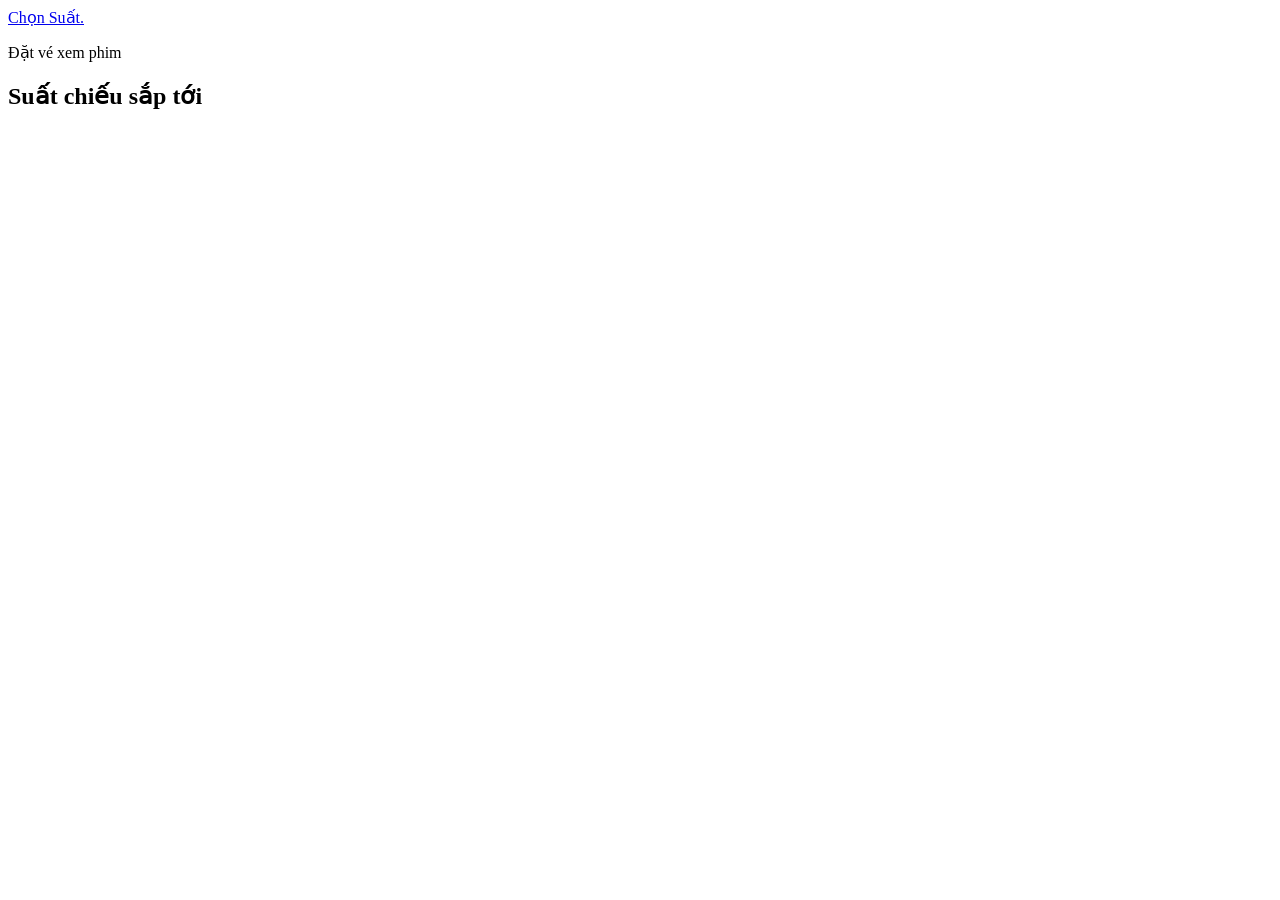
==== cinema/web/index.html @ a497b07a "first commit" ====
<!doctype html>
<html lang="vi">
<head>
    <meta charset="utf-8">
    <meta name="viewport" content="width=device-width, initial-scale=1">
    <title>Chọn Suất · Đặt vé xem phim</title>
    <link rel="stylesheet" href="/assets/style.css">
    <script type="module" src="/assets/app.js"></script>
</head>
<body>
    <header class="top">
        <a class="brand" href="/">Chọn Suất<span>.</span></a>
        <p>Đặt vé xem phim</p>
    </header>
    <main>
        <p id="notice" role="status" hidden></p>
        <section id="catalog">
            <h1>Suất chiếu sắp tới</h1>
            <div id="screenings" class="cards" aria-live="polite"></div>
            <button id="reload-catalog" type="button" hidden>Tải lại</button>
        </section>
        <section id="seating" hidden>
            <button class="back" id="back" type="button">← Tất cả suất chiếu</button>
            <h1 id="movie-title"></h1>
            <p class="muted" id="movie-details"></p>
            <div class="seat-layout">
                <div class="panel">
                    <div class="screen">Màn hình</div>
                    <div id="seats"></div>
                    <div class="legend">
                        <span><i></i> Trống</span><span><i class="premium"></i> Cao cấp</span>
                        <span><i class="selected"></i> Đã chọn</span><span><i class="unavailable"></i> Hết chỗ</span>
                    </div>
                </div>
                <form id="checkout" class="panel">
                    <h2>Ghế của bạn</h2>
                    <p id="selection" aria-live="polite">Chưa chọn ghế</p>
                    <label for="customer">Tên trên vé <small>(tùy chọn)</small></label>
                    <input id="customer" maxlength="80" autocomplete="name">
                    <button class="primary" id="hold" disabled>Giữ ghế và tiếp tục</button>
                </form>
            </div>
        </section>
        <section id="order" hidden>
            <a class="back" href="/">← Tất cả suất chiếu</a>
            <h1 id="order-heading">Thanh toán</h1>
            <div class="seat-layout">
                <div class="panel">
                    <h2 id="order-title">Đơn đặt vé</h2>
                    <p id="order-details"></p>
                    <p><strong id="amount"></strong></p>
                    <p id="timer"></p>
                    <p id="payment-status" aria-live="polite"></p>
                    <button id="reload-order" type="button" hidden>Tải lại đơn</button>
                </div>
                <form id="simulate" class="panel" hidden>
                    <h2>Thanh toán giả lập</h2>
                    <label for="outcome">Kết quả</label>
                    <select id="outcome">
                        <option value="success">Thành công</option>
                        <option value="decline">Bị từ chối</option>
                    </select>
                    <label for="delay">Độ trễ phản hồi (giây)</label>
                    <input type="number" id="delay" min="0" max="120" value="0" required>
                    <button class="primary" id="pay">Chạy thanh toán</button>
                </form>
            </div>
            <div id="tickets" class="cards"></div>
        </section>
    </main>
</body>
</html>
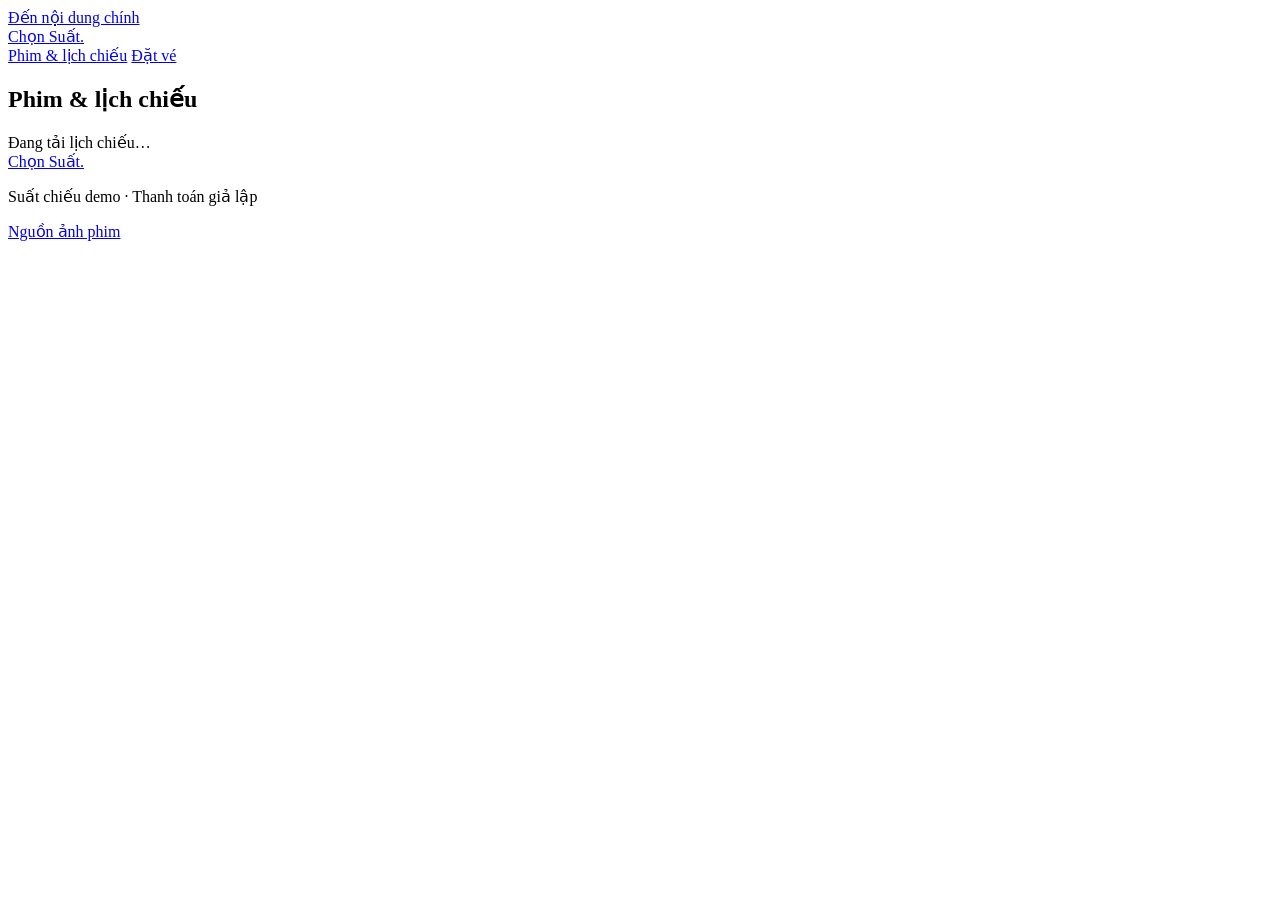
==== commit b38c3022: "Improve app workflows and interface" ====
--- a/cinema/web/index.html
+++ b/cinema/web/index.html
@@ -3,70 +3,179 @@
 <head>
     <meta charset="utf-8">
     <meta name="viewport" content="width=device-width, initial-scale=1">
+    <meta name="theme-color" content="#f7f4ee">
     <title>Chọn Suất · Đặt vé xem phim</title>
     <link rel="stylesheet" href="/assets/style.css">
     <script type="module" src="/assets/app.js"></script>
 </head>
 <body>
-    <header class="top">
-        <a class="brand" href="/">Chọn Suất<span>.</span></a>
-        <p>Đặt vé xem phim</p>
+    <a class="skip" href="#main">Đến nội dung chính</a>
+    <header class="site-header">
+        <div class="wrap header-inner">
+            <a class="brand" href="/">
+                <span class="brand-mark" aria-hidden="true"></span>
+                <span>Chọn Suất<span class="brand-dot">.</span></span>
+            </a>
+            <nav id="home-nav" aria-label="Điều hướng chính">
+                <a class="nav-link" href="#lich-chieu">Phim &amp; lịch chiếu</a>
+                <a class="button primary" href="#dat-ve">Đặt vé <span class="arrow" aria-hidden="true"></span></a>
+            </nav>
+            <a id="flow-nav" class="nav-link" href="/" hidden>Về lịch chiếu</a>
+        </div>
     </header>
-    <main>
-        <p id="notice" role="status" hidden></p>
-        <section id="catalog">
-            <h1>Suất chiếu sắp tới</h1>
-            <div id="screenings" class="cards" aria-live="polite"></div>
-            <button id="reload-catalog" type="button" hidden>Tải lại</button>
-        </section>
-        <section id="seating" hidden>
-            <button class="back" id="back" type="button">← Tất cả suất chiếu</button>
-            <h1 id="movie-title"></h1>
-            <p class="muted" id="movie-details"></p>
-            <div class="seat-layout">
-                <div class="panel">
-                    <div class="screen">Màn hình</div>
-                    <div id="seats"></div>
-                    <div class="legend">
-                        <span><i></i> Trống</span><span><i class="premium"></i> Cao cấp</span>
-                        <span><i class="selected"></i> Đã chọn</span><span><i class="unavailable"></i> Hết chỗ</span>
+
+    <main id="main" tabindex="-1">
+        <section id="catalog" aria-label="Phim và lịch chiếu">
+            <section class="hero" id="featured" aria-labelledby="featured-title" hidden>
+                <div id="featured-visual" aria-hidden="true"></div>
+                <div class="wrap hero-inner">
+                    <div class="hero-copy" id="featured-copy" aria-live="polite">
+                        <h1 id="featured-title"></h1>
+                        <p class="hero-meta" id="featured-meta"></p>
+                        <p class="hero-synopsis" id="featured-synopsis"></p>
+                        <button class="button primary" id="featured-book" type="button">Chọn suất chiếu <span class="arrow" aria-hidden="true"></span></button>
+                    </div>
+                    <div id="featured-controls" class="hero-controls" aria-label="Đổi phim nổi bật" hidden>
+                        <button id="previous-film" class="icon-button" type="button" aria-label="Phim trước"><span class="arrow left" aria-hidden="true"></span></button>
+                        <span id="featured-position" class="hero-position" aria-hidden="true"></span>
+                        <button id="next-film" class="icon-button" type="button" aria-label="Phim tiếp theo"><span class="arrow" aria-hidden="true"></span></button>
                     </div>
                 </div>
-                <form id="checkout" class="panel">
-                    <h2>Ghế của bạn</h2>
-                    <p id="selection" aria-live="polite">Chưa chọn ghế</p>
-                    <label for="customer">Tên trên vé <small>(tùy chọn)</small></label>
-                    <input id="customer" maxlength="80" autocomplete="name">
-                    <button class="primary" id="hold" disabled>Giữ ghế và tiếp tục</button>
+            </section>
+
+            <div class="wrap catalog-body">
+                <form id="dat-ve" class="quick-book" aria-labelledby="quick-title" hidden>
+                    <h2 id="quick-title"><span class="brand-mark quick-mark" aria-hidden="true"></span>Đặt vé nhanh</h2>
+                    <div class="field">
+                        <label for="quick-film">Phim</label>
+                        <select id="quick-film" required></select>
+                    </div>
+                    <div class="field">
+                        <label for="quick-screening">Suất chiếu</label>
+                        <select id="quick-screening" required></select>
+                    </div>
+                    <button class="button primary" type="submit">Chọn ghế <span class="arrow" aria-hidden="true"></span></button>
                 </form>
+
+                <section id="lich-chieu" class="schedule" aria-labelledby="schedule-title" tabindex="-1">
+                    <div class="section-heading">
+                        <h2 id="schedule-title">Phim &amp; lịch chiếu</h2>
+                        <div class="schedule-tools">
+                            <p id="movie-count" hidden></p>
+                            <div class="schedule-filters" id="schedule-filters" hidden>
+                                <div class="schedule-filter">
+                                    <label for="movie-search">Tìm phim</label>
+                                    <input id="movie-search" type="search" placeholder="Nhập tên phim">
+                                </div>
+                                <div class="schedule-filter" id="date-filter">
+                                    <label for="schedule-date">Ngày chiếu</label>
+                                    <select id="schedule-date"></select>
+                                </div>
+                            </div>
+                        </div>
+                    </div>
+                    <div class="catalog-status" id="catalog-state" role="status">Đang tải lịch chiếu…</div>
+                    <button class="button secondary" id="reload-catalog" type="button" hidden>Tải lại lịch chiếu</button>
+                    <div id="screenings" class="movie-grid"></div>
+                </section>
             </div>
         </section>
-        <section id="order" hidden>
-            <a class="back" href="/">← Tất cả suất chiếu</a>
-            <h1 id="order-heading">Thanh toán</h1>
-            <div class="seat-layout">
-                <div class="panel">
-                    <h2 id="order-title">Đơn đặt vé</h2>
-                    <p id="order-details"></p>
-                    <p><strong id="amount"></strong></p>
-                    <p id="timer"></p>
-                    <p id="payment-status" aria-live="polite"></p>
-                    <button id="reload-order" type="button" hidden>Tải lại đơn</button>
+
+        <div id="booking-flow" class="wrap flow" hidden>
+            <ol class="steps" aria-label="Tiến độ đặt vé">
+                <li id="step-seats"><span>1</span> Chọn ghế</li>
+                <li id="step-payment"><span>2</span> Thanh toán</li>
+                <li id="step-tickets"><span>3</span> Nhận vé</li>
+            </ol>
+            <p id="notice" class="notice" role="status" hidden></p>
+
+            <section id="seating" hidden>
+                <div class="flow-heading">
+                    <button class="back" id="back" type="button"><span class="arrow left" aria-hidden="true"></span> Tất cả suất chiếu</button>
+                    <h1 id="movie-title" tabindex="-1"></h1>
+                    <p id="movie-details" class="muted"></p>
                 </div>
-                <form id="simulate" class="panel" hidden>
-                    <h2>Thanh toán giả lập</h2>
-                    <label for="outcome">Kết quả</label>
-                    <select id="outcome">
-                        <option value="success">Thành công</option>
-                        <option value="decline">Bị từ chối</option>
-                    </select>
-                    <label for="delay">Độ trễ phản hồi (giây)</label>
-                    <input type="number" id="delay" min="0" max="120" value="0" required>
-                    <button class="primary" id="pay">Chạy thanh toán</button>
-                </form>
+                <div class="flow-grid">
+                    <div class="seat-panel">
+                        <div class="map-heading"><h2>Sơ đồ chỗ ngồi</h2><p id="seat-availability"></p></div>
+                        <div class="screen"><span>Màn hình</span></div>
+                        <div class="map-scroll">
+                            <div id="seats" aria-label="Ghế trong phòng chiếu"></div>
+                        </div>
+                        <button id="reload-seats" type="button" class="button map-retry" hidden>Tải lại sơ đồ</button>
+                        <ul class="legend" aria-label="Chú thích sơ đồ ghế">
+                            <li><i aria-hidden="true"></i> Ghế trống</li>
+                            <li><i class="premium" aria-hidden="true"></i> Ghế cao cấp</li>
+                            <li><i class="selected" aria-hidden="true"></i> Đã chọn</li>
+                            <li><i class="unavailable" aria-hidden="true"></i> Hết chỗ</li>
+                        </ul>
+                    </div>
+                    <form id="checkout" class="panel">
+                        <h2>Ghế của bạn</h2>
+                        <div id="selection" class="selection" aria-live="polite">Chưa chọn ghế</div>
+                        <div class="field">
+                            <label for="customer">Tên trên vé <small>(tùy chọn)</small></label>
+                            <input id="customer" maxlength="80" autocomplete="name" placeholder="Nhập họ và tên">
+                        </div>
+                        <p class="panel-note">Bạn có thể giữ tối đa 8 ghế trong một đơn.</p>
+                        <button class="button primary panel-action" id="hold" type="submit" disabled>Giữ ghế và tiếp tục</button>
+                    </form>
+                </div>
+            </section>
+
+            <section id="order" hidden>
+                <div class="flow-heading">
+                    <a class="back" href="/#lich-chieu"><span class="arrow left" aria-hidden="true"></span> Tất cả suất chiếu</a>
+                    <h1 id="order-heading" tabindex="-1">Thanh toán</h1>
+                    <p id="order-intro" class="muted">Đang tải thông tin đơn đặt vé…</p>
+                </div>
+                <div id="order-tools" class="flow-grid">
+                    <article class="panel" id="order-summary" hidden>
+                        <h2 id="order-title"></h2>
+                        <p id="order-details" class="muted"></p>
+                        <dl class="order-facts">
+                            <div><dt>Ghế</dt><dd id="order-seats"></dd></div>
+                            <div><dt>Tổng tiền</dt><dd id="amount" class="amount"></dd></div>
+                        </dl>
+                        <p id="timer" class="timer" hidden></p>
+                        <p id="payment-status" class="payment-status" role="status" hidden></p>
+                    </article>
+                    <form id="simulate" class="panel" hidden>
+                        <h2>Thanh toán giả lập</h2>
+                        <p class="panel-note payment-note">Chọn kết quả mô phỏng cho đơn này.</p>
+                        <div class="field">
+                            <label for="outcome">Kết quả giao dịch</label>
+                            <select id="outcome">
+                                <option value="success">Thành công</option>
+                                <option value="decline">Bị từ chối</option>
+                            </select>
+                        </div>
+                        <div class="field">
+                            <label for="delay">Độ trễ phản hồi (giây)</label>
+                            <input type="number" id="delay" min="0" max="120" value="0" required>
+                        </div>
+                        <button class="button primary panel-action" id="pay" type="submit">Chạy thanh toán</button>
+                    </form>
+                </div>
+                <button class="button secondary" id="reload-order" type="button" hidden>Tải lại đơn</button>
+                <a class="button primary" id="retry-booking" href="/#lich-chieu" hidden>Chọn suất khác</a>
+                <div id="tickets" class="ticket-grid"></div>
+                <a class="button secondary ticket-return" id="ticket-return" href="/#lich-chieu" hidden>Trở lại lịch chiếu <span class="arrow" aria-hidden="true"></span></a>
+            </section>
+        </div>
+    </main>
+
+    <footer class="site-footer">
+        <div class="wrap footer-inner">
+            <a class="brand" href="/">
+                <span class="brand-mark" aria-hidden="true"></span>
+                <span>Chọn Suất<span class="brand-dot">.</span></span>
+            </a>
+            <div class="footer-links">
+                <p>Suất chiếu demo · Thanh toán giả lập</p>
+                <a href="/assets/films/credits.html">Nguồn ảnh phim</a>
             </div>
-            <div id="tickets" class="cards"></div>
-        </section>
-    </main>
+        </div>
+    </footer>
 </body>
 </html>
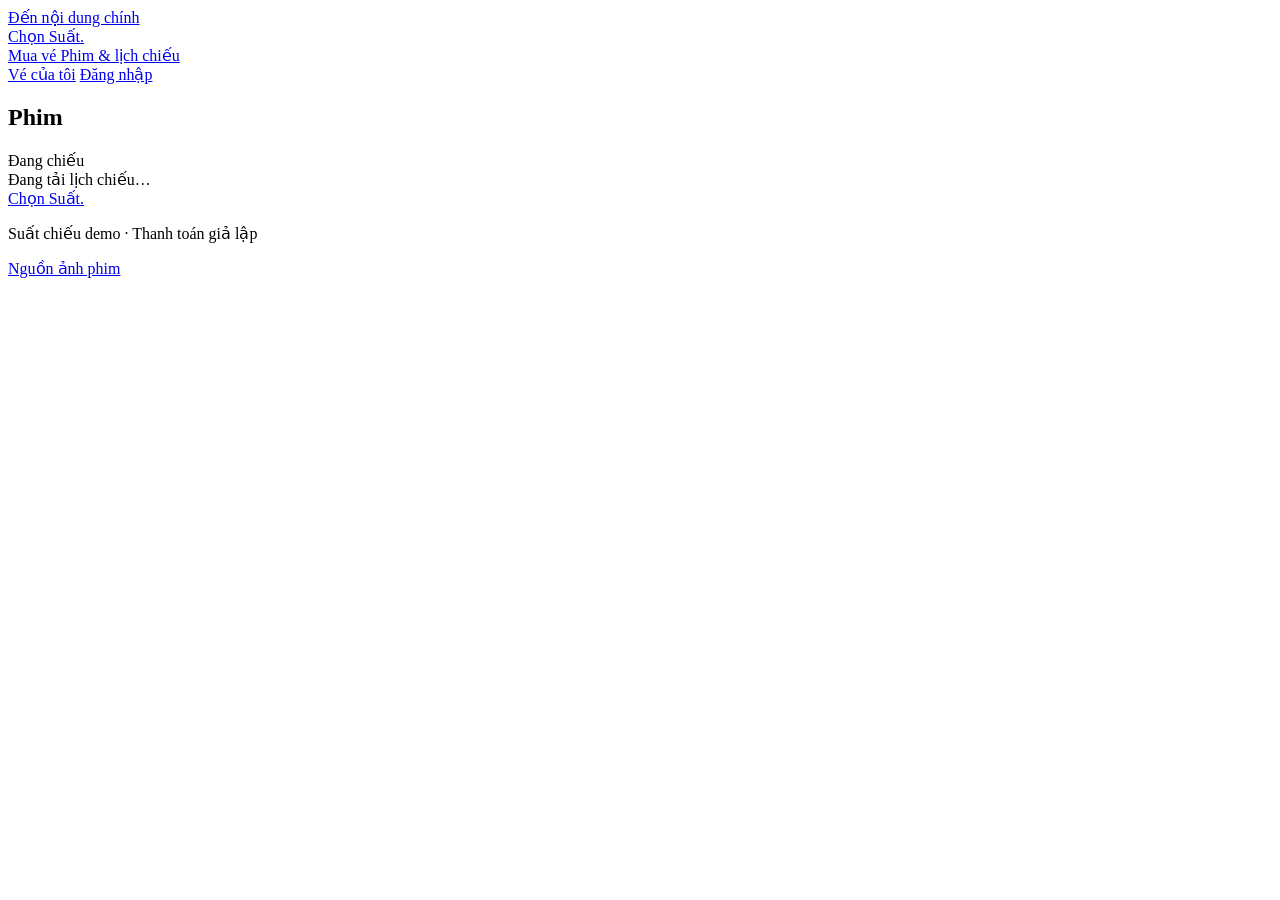
==== commit 6945404e: "Add interactive features and improve application workflows" ====
--- a/cinema/web/index.html
+++ b/cinema/web/index.html
@@ -3,10 +3,10 @@
 <head>
     <meta charset="utf-8">
     <meta name="viewport" content="width=device-width, initial-scale=1">
-    <meta name="theme-color" content="#f7f4ee">
+    <meta name="theme-color" content="#ffffff">
     <title>Chọn Suất · Đặt vé xem phim</title>
-    <link rel="stylesheet" href="/assets/style.css">
-    <script type="module" src="/assets/app.js"></script>
+    <link rel="stylesheet" href="/assets/style.css?v=3">
+    <script type="module" src="/assets/app.js?v=3"></script>
 </head>
 <body>
     <a class="skip" href="#main">Đến nội dung chính</a>
@@ -16,52 +16,73 @@
                 <span class="brand-mark" aria-hidden="true"></span>
                 <span>Chọn Suất<span class="brand-dot">.</span></span>
             </a>
-            <nav id="home-nav" aria-label="Điều hướng chính">
-                <a class="nav-link" href="#lich-chieu">Phim &amp; lịch chiếu</a>
-                <a class="button primary" href="#dat-ve">Đặt vé <span class="arrow" aria-hidden="true"></span></a>
+            <div class="header-actions">
+                <a id="quick-book-link" class="button primary" href="#dat-ve">Mua vé <span class="arrow" aria-hidden="true"></span></a>
+                <a id="schedule-link" class="nav-link" href="/#lich-chieu">Phim &amp; lịch chiếu</a>
+            </div>
+            <nav class="site-nav" aria-label="Tài khoản và vé">
+                <a id="ticket-history-link" class="nav-link" href="/?view=tickets">Vé của tôi</a>
+                <a id="account-link" class="nav-link" href="/?view=account">Đăng nhập</a>
             </nav>
-            <a id="flow-nav" class="nav-link" href="/" hidden>Về lịch chiếu</a>
         </div>
     </header>
 
     <main id="main" tabindex="-1">
         <section id="catalog" aria-label="Phim và lịch chiếu">
             <section class="hero" id="featured" aria-labelledby="featured-title" hidden>
-                <div id="featured-visual" aria-hidden="true"></div>
-                <div class="wrap hero-inner">
+                <div id="previous-preview" class="hero-preview previous" aria-hidden="true" hidden></div>
+                <div id="next-preview" class="hero-preview next" aria-hidden="true" hidden></div>
+                <div class="hero-inner">
+                    <div id="featured-visual" aria-hidden="true"></div>
                     <div class="hero-copy" id="featured-copy" aria-live="polite">
                         <h1 id="featured-title"></h1>
                         <p class="hero-meta" id="featured-meta"></p>
-                        <p class="hero-synopsis" id="featured-synopsis"></p>
-                        <button class="button primary" id="featured-book" type="button">Chọn suất chiếu <span class="arrow" aria-hidden="true"></span></button>
-                    </div>
-                    <div id="featured-controls" class="hero-controls" aria-label="Đổi phim nổi bật" hidden>
-                        <button id="previous-film" class="icon-button" type="button" aria-label="Phim trước"><span class="arrow left" aria-hidden="true"></span></button>
-                        <span id="featured-position" class="hero-position" aria-hidden="true"></span>
-                        <button id="next-film" class="icon-button" type="button" aria-label="Phim tiếp theo"><span class="arrow" aria-hidden="true"></span></button>
-                    </div>
+                        <button class="button hero-book" id="featured-book" type="button">Xem suất chiếu <span class="arrow" aria-hidden="true"></span></button>
+                    </div>
+                    <div id="featured-pagination" class="hero-pagination" hidden>
+                        <div id="featured-dots" class="hero-dots" role="group" aria-label="Chọn banner phim"></div>
+                        <button id="featured-motion" class="hero-motion" type="button">Tạm dừng</button>
+                    </div>
+                </div>
+                <div id="featured-controls" class="hero-controls" role="group" aria-label="Đổi phim nổi bật" hidden>
+                    <button id="previous-film" class="icon-button" type="button" aria-label="Phim trước"><span class="arrow left" aria-hidden="true"></span></button>
+                    <button id="next-film" class="icon-button" type="button" aria-label="Phim tiếp theo"><span class="arrow" aria-hidden="true"></span></button>
                 </div>
             </section>
 
             <div class="wrap catalog-body">
-                <form id="dat-ve" class="quick-book" aria-labelledby="quick-title" hidden>
-                    <h2 id="quick-title"><span class="brand-mark quick-mark" aria-hidden="true"></span>Đặt vé nhanh</h2>
-                    <div class="field">
-                        <label for="quick-film">Phim</label>
+                <form id="dat-ve" class="quick-book" aria-label="Mua vé nhanh" hidden>
+                    <div class="quick-field">
+                        <span class="quick-number" aria-hidden="true">1</span>
+                        <label class="visually-hidden" for="quick-film">Chọn phim</label>
                         <select id="quick-film" required></select>
                     </div>
-                    <div class="field">
-                        <label for="quick-screening">Suất chiếu</label>
-                        <select id="quick-screening" required></select>
-                    </div>
-                    <button class="button primary" type="submit">Chọn ghế <span class="arrow" aria-hidden="true"></span></button>
+                    <div class="quick-field">
+                        <span class="quick-number" aria-hidden="true">2</span>
+                        <label class="visually-hidden" for="quick-room">Chọn phòng</label>
+                        <select id="quick-room" required disabled></select>
+                    </div>
+                    <div class="quick-field">
+                        <span class="quick-number" aria-hidden="true">3</span>
+                        <label class="visually-hidden" for="quick-date">Chọn ngày</label>
+                        <select id="quick-date" required disabled></select>
+                    </div>
+                    <div class="quick-field">
+                        <span class="quick-number" aria-hidden="true">4</span>
+                        <label class="visually-hidden" for="quick-screening">Chọn suất</label>
+                        <select id="quick-screening" required disabled></select>
+                    </div>
+                    <button id="quick-submit" class="button primary" type="submit" disabled>Chọn ghế <span class="arrow" aria-hidden="true"></span></button>
                 </form>
 
                 <section id="lich-chieu" class="schedule" aria-labelledby="schedule-title" tabindex="-1">
                     <div class="section-heading">
-                        <h2 id="schedule-title">Phim &amp; lịch chiếu</h2>
+                        <div class="schedule-heading">
+                            <h2 id="schedule-title">Phim</h2>
+                            <span class="schedule-active">Đang chiếu</span>
+                            <p id="movie-count" hidden></p>
+                        </div>
                         <div class="schedule-tools">
-                            <p id="movie-count" hidden></p>
                             <div class="schedule-filters" id="schedule-filters" hidden>
                                 <div class="schedule-filter">
                                     <label for="movie-search">Tìm phim</label>
@@ -81,19 +102,86 @@
             </div>
         </section>
 
+        <section id="my-tickets" class="wrap flow" aria-labelledby="my-tickets-title" hidden>
+            <div class="flow-heading">
+                <h1 id="my-tickets-title">Vé của tôi</h1>
+                <p class="muted">Mở lại đơn đã đặt hoặc tra cứu bằng mã đơn hay mã vé.</p>
+            </div>
+            <section id="lookup-result" class="lookup-result" aria-labelledby="lookup-result-title" tabindex="-1" hidden>
+                <h2 id="lookup-result-title">Vé điện tử</h2>
+                <div id="lookup-ticket" class="ticket-grid"></div>
+                <p class="lookup-reference">Mã vé <code id="lookup-ticket-code"></code></p>
+            </section>
+            <div class="flow-grid">
+                <section class="saved-orders" aria-labelledby="saved-orders-title">
+                    <h2 id="saved-orders-title">Đơn đã lưu</h2>
+                    <p id="saved-orders-scope" class="muted panel-note" hidden></p>
+                    <a id="history-sign-in" href="/?view=account" class="account-shortcut" hidden>Đăng nhập để lưu các đơn mới vào tài khoản</a>
+                    <p id="saved-orders-empty" class="history-empty" hidden>Chưa có đơn nào được lưu.</p>
+                    <ul id="saved-orders-list" class="history-list"></ul>
+                    <p id="history-status" class="panel-note" role="status" hidden></p>
+                    <button id="reload-history" class="button secondary" type="button" hidden>Tải lại danh sách</button>
+                </section>
+                <form id="ticket-lookup" class="panel" action="/" method="get" aria-labelledby="lookup-title">
+                    <h2 id="lookup-title">Tra cứu bằng mã</h2>
+                    <input type="hidden" name="view" value="tickets">
+                    <div class="field">
+                        <label for="lookup-code">Mã đơn hoặc mã vé</label>
+                        <input id="lookup-code" name="code" type="text" required maxlength="80"
+                            autocomplete="off" spellcheck="false" placeholder="Dán mã tại đây">
+                    </div>
+                    <button id="lookup-submit" class="button primary panel-action" type="submit">Tra cứu</button>
+                    <p id="lookup-status" class="payment-status" role="status" hidden></p>
+                </form>
+            </div>
+        </section>
+
+        <section id="account" class="wrap flow account-page" aria-labelledby="account-title" hidden>
+            <div class="flow-heading">
+                <h1 id="account-title">Tài khoản</h1>
+                <p class="muted">Đăng nhập để xem lại vé trên các thiết bị của bạn.</p>
+            </div>
+            <p id="account-status" class="panel-note" role="status">Đang tải thông tin tài khoản…</p>
+            <button id="reload-account" class="button secondary" type="button" hidden>Thử lại</button>
+            <form id="sign-in" class="panel" method="post" action="/api/auth/login" aria-labelledby="auth-form-title" hidden>
+                <h2 id="auth-form-title">Đăng nhập</h2>
+                <div class="field">
+                    <label for="username">Tên đăng nhập</label>
+                    <input id="username" name="username" type="text" required minlength="3" maxlength="32"
+                        autocomplete="username" autocapitalize="none" spellcheck="false">
+                    <p id="username-help" class="panel-note" hidden>Dùng 3–32 ký tự gồm chữ không dấu, số, dấu chấm, gạch dưới hoặc gạch ngang.</p>
+                </div>
+                <div class="field">
+                    <label for="password">Mật khẩu</label>
+                    <input id="password" name="password" type="password" required maxlength="128" autocomplete="current-password">
+                    <p id="password-help" class="panel-note" hidden>Dùng ít nhất 15 ký tự. Bạn có thể dùng một cụm từ dễ nhớ.</p>
+                </div>
+                <button id="auth-submit" class="button primary panel-action" type="submit">Đăng nhập</button>
+                <p id="auth-status" class="payment-status" role="status" hidden></p>
+                <a id="auth-mode-link" href="/?view=account&amp;mode=register">Tạo tài khoản</a>
+            </form>
+            <div id="account-profile" class="panel" hidden>
+                <h2 id="account-username"></h2>
+                <div class="account-actions">
+                    <a class="button primary" href="/?view=tickets">Xem Vé của tôi</a>
+                    <button id="sign-out" class="button secondary" type="button">Đăng xuất</button>
+                </div>
+                <p id="logout-status" class="payment-status" role="status" hidden></p>
+            </div>
+        </section>
+
         <div id="booking-flow" class="wrap flow" hidden>
-            <ol class="steps" aria-label="Tiến độ đặt vé">
-                <li id="step-seats"><span>1</span> Chọn ghế</li>
-                <li id="step-payment"><span>2</span> Thanh toán</li>
-                <li id="step-tickets"><span>3</span> Nhận vé</li>
+            <ol class="steps" role="list" aria-label="Tiến độ đặt vé">
+                <li id="step-seats">Chọn ghế</li>
+                <li id="step-payment">Thanh toán</li>
+                <li id="step-tickets">Nhận vé</li>
             </ol>
             <p id="notice" class="notice" role="status" hidden></p>
 
             <section id="seating" hidden>
                 <div class="flow-heading">
                     <button class="back" id="back" type="button"><span class="arrow left" aria-hidden="true"></span> Tất cả suất chiếu</button>
-                    <h1 id="movie-title" tabindex="-1"></h1>
-                    <p id="movie-details" class="muted"></p>
+                    <h1 id="seating-heading" tabindex="-1">Chọn ghế</h1>
                 </div>
                 <div class="flow-grid">
                     <div class="seat-panel">
@@ -110,9 +198,18 @@
                             <li><i class="unavailable" aria-hidden="true"></i> Hết chỗ</li>
                         </ul>
                     </div>
-                    <form id="checkout" class="panel">
-                        <h2>Ghế của bạn</h2>
-                        <div id="selection" class="selection" aria-live="polite">Chưa chọn ghế</div>
+                    <form id="checkout" class="panel booking-summary" aria-labelledby="movie-title">
+                        <div class="booking-film">
+                            <div id="seating-poster" class="booking-poster" aria-hidden="true" hidden></div>
+                            <div>
+                                <h2 id="movie-title"></h2>
+                                <p id="movie-details" class="muted"></p>
+                            </div>
+                        </div>
+                        <div class="selection-summary">
+                            <h3>Ghế đã chọn</h3>
+                            <div id="selection" class="selection" aria-live="polite">Chưa chọn ghế</div>
+                        </div>
                         <div class="field">
                             <label for="customer">Tên trên vé <small>(tùy chọn)</small></label>
                             <input id="customer" maxlength="80" autocomplete="name" placeholder="Nhập họ và tên">
@@ -129,10 +226,15 @@
                     <h1 id="order-heading" tabindex="-1">Thanh toán</h1>
                     <p id="order-intro" class="muted">Đang tải thông tin đơn đặt vé…</p>
                 </div>
-                <div id="order-tools" class="flow-grid">
-                    <article class="panel" id="order-summary" hidden>
-                        <h2 id="order-title"></h2>
-                        <p id="order-details" class="muted"></p>
+                <div id="order-tools" class="flow-grid payment-grid">
+                    <article class="panel booking-summary" id="order-summary" aria-labelledby="order-title" hidden>
+                        <div class="booking-film">
+                            <div id="order-poster" class="booking-poster" aria-hidden="true" hidden></div>
+                            <div>
+                                <h2 id="order-title"></h2>
+                                <p id="order-details" class="muted"></p>
+                            </div>
+                        </div>
                         <dl class="order-facts">
                             <div><dt>Ghế</dt><dd id="order-seats"></dd></div>
                             <div><dt>Tổng tiền</dt><dd id="amount" class="amount"></dd></div>
@@ -140,9 +242,8 @@
                         <p id="timer" class="timer" hidden></p>
                         <p id="payment-status" class="payment-status" role="status" hidden></p>
                     </article>
-                    <form id="simulate" class="panel" hidden>
-                        <h2>Thanh toán giả lập</h2>
-                        <p class="panel-note payment-note">Chọn kết quả mô phỏng cho đơn này.</p>
+                    <form id="simulate" class="panel" aria-labelledby="payment-options-title" hidden>
+                        <h2 id="payment-options-title">Thanh toán giả lập</h2>
                         <div class="field">
                             <label for="outcome">Kết quả giao dịch</label>
                             <select id="outcome">
@@ -160,6 +261,18 @@
                 <button class="button secondary" id="reload-order" type="button" hidden>Tải lại đơn</button>
                 <a class="button primary" id="retry-booking" href="/#lich-chieu" hidden>Chọn suất khác</a>
                 <div id="tickets" class="ticket-grid"></div>
+                <section id="order-access" class="order-access" aria-labelledby="order-access-title" hidden>
+                    <div>
+                        <h2 id="order-access-title">Mã đơn</h2>
+                        <code id="order-code"></code>
+                        <p id="order-saved" class="panel-note" hidden>Đã lưu trong Vé của tôi.</p>
+                        <p id="order-access-status" class="panel-note" role="status" hidden></p>
+                    </div>
+                    <div class="order-access-actions">
+                        <button id="save-order" class="button secondary" type="button">Lưu vào Vé của tôi</button>
+                        <button id="copy-order" class="button secondary" type="button">Sao chép mã</button>
+                    </div>
+                </section>
                 <a class="button secondary ticket-return" id="ticket-return" href="/#lich-chieu" hidden>Trở lại lịch chiếu <span class="arrow" aria-hidden="true"></span></a>
             </section>
         </div>
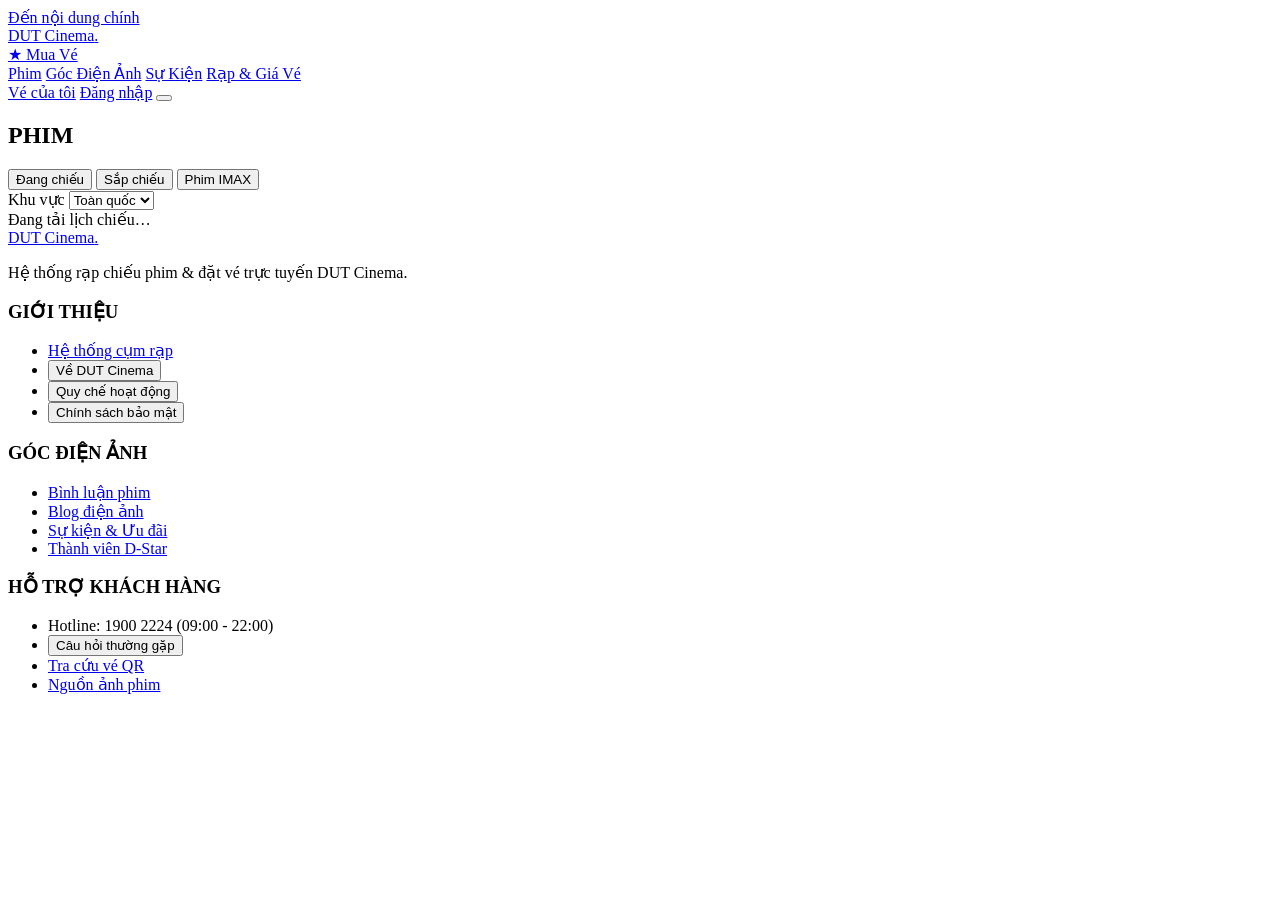
==== commit b3f2e50f: "feat: complete DUT Cinema user experience" ====
--- a/cinema/web/index.html
+++ b/cinema/web/index.html
@@ -4,30 +4,53 @@
     <meta charset="utf-8">
     <meta name="viewport" content="width=device-width, initial-scale=1">
     <meta name="theme-color" content="#ffffff">
-    <title>Chọn Suất · Đặt vé xem phim</title>
-    <link rel="stylesheet" href="/assets/style.css?v=3">
-    <script type="module" src="/assets/app.js?v=3"></script>
+    <title>DUT Cinema · Hệ thống rạp chiếu phim &amp; đặt vé trực tuyến</title>
+    <link rel="stylesheet" href="/assets/style.css?v=4">
+    <script type="module" src="/assets/app.js?v=4"></script>
 </head>
 <body>
     <a class="skip" href="#main">Đến nội dung chính</a>
+
     <header class="site-header">
         <div class="wrap header-inner">
             <a class="brand" href="/">
                 <span class="brand-mark" aria-hidden="true"></span>
-                <span>Chọn Suất<span class="brand-dot">.</span></span>
+                <span>DUT Cinema<span class="brand-dot">.</span></span>
             </a>
+
             <div class="header-actions">
-                <a id="quick-book-link" class="button primary" href="#dat-ve">Mua vé <span class="arrow" aria-hidden="true"></span></a>
-                <a id="schedule-link" class="nav-link" href="/#lich-chieu">Phim &amp; lịch chiếu</a>
-            </div>
+                <a id="quick-book-link" class="button ticket-cta" href="/#dat-ve">
+                    <span class="cta-star" aria-hidden="true">★</span>
+                    <span>Mua Vé</span>
+                </a>
+                <nav class="primary-nav" aria-label="Chuyên mục chính">
+                    <a id="nav-movies" class="nav-link" href="/#lich-chieu">Phim</a>
+                    <a id="nav-blog" class="nav-link" href="/?view=blog">Góc Điện Ảnh</a>
+                    <a id="nav-promotions" class="nav-link" href="/?view=promotions">Sự Kiện</a>
+                    <a id="nav-cinemas" class="nav-link" href="/?view=cinemas">Rạp &amp; Giá Vé</a>
+                </nav>
+            </div>
+
             <nav class="site-nav" aria-label="Tài khoản và vé">
                 <a id="ticket-history-link" class="nav-link" href="/?view=tickets">Vé của tôi</a>
-                <a id="account-link" class="nav-link" href="/?view=account">Đăng nhập</a>
+                <a id="account-link" class="nav-link account-pill" href="/?view=account">Đăng nhập</a>
+                <button id="mobile-menu-toggle" class="mobile-menu-btn" type="button" aria-expanded="false" aria-controls="mobile-drawer" aria-label="Mở menu điều hướng">
+                    <span></span><span></span><span></span>
+                </button>
             </nav>
         </div>
+
+        <div id="mobile-drawer" class="mobile-drawer wrap" hidden>
+            <a class="nav-link" href="/#dat-ve">Mua vé nhanh</a>
+            <a class="nav-link" href="/#lich-chieu">Phim đang &amp; sắp chiếu</a>
+            <a class="nav-link" href="/?view=blog">Góc Điện Ảnh</a>
+            <a class="nav-link" href="/?view=promotions">Sự Kiện &amp; Ưu Đãi</a>
+            <a class="nav-link" href="/?view=cinemas">Rạp &amp; Giá Vé</a>
+        </div>
     </header>
 
     <main id="main" tabindex="-1">
+        <!-- HOME / CATALOG -->
         <section id="catalog" aria-label="Phim và lịch chiếu">
             <section class="hero" id="featured" aria-labelledby="featured-title" hidden>
                 <div id="previous-preview" class="hero-preview previous" aria-hidden="true" hidden></div>
@@ -35,9 +58,13 @@
                 <div class="hero-inner">
                     <div id="featured-visual" aria-hidden="true"></div>
                     <div class="hero-copy" id="featured-copy" aria-live="polite">
+                        <div class="hero-badges" id="featured-badges"></div>
                         <h1 id="featured-title"></h1>
                         <p class="hero-meta" id="featured-meta"></p>
-                        <button class="button hero-book" id="featured-book" type="button">Xem suất chiếu <span class="arrow" aria-hidden="true"></span></button>
+                        <div class="hero-cta-row">
+                            <button class="button hero-book" id="featured-book" type="button">Mua vé ngay <span class="arrow" aria-hidden="true"></span></button>
+                            <button class="button hero-detail" id="featured-detail" type="button">Chi tiết phim</button>
+                        </div>
                     </div>
                     <div id="featured-pagination" class="hero-pagination" hidden>
                         <div id="featured-dots" class="hero-dots" role="group" aria-label="Chọn banner phim"></div>
@@ -59,7 +86,7 @@
                     </div>
                     <div class="quick-field">
                         <span class="quick-number" aria-hidden="true">2</span>
-                        <label class="visually-hidden" for="quick-room">Chọn phòng</label>
+                        <label class="visually-hidden" for="quick-room">Chọn rạp</label>
                         <select id="quick-room" required disabled></select>
                     </div>
                     <div class="quick-field">
@@ -72,14 +99,24 @@
                         <label class="visually-hidden" for="quick-screening">Chọn suất</label>
                         <select id="quick-screening" required disabled></select>
                     </div>
-                    <button id="quick-submit" class="button primary" type="submit" disabled>Chọn ghế <span class="arrow" aria-hidden="true"></span></button>
+                    <button id="quick-submit" class="button primary" type="submit" disabled>Mua vé nhanh</button>
                 </form>
 
                 <section id="lich-chieu" class="schedule" aria-labelledby="schedule-title" tabindex="-1">
                     <div class="section-heading">
                         <div class="schedule-heading">
-                            <h2 id="schedule-title">Phim</h2>
-                            <span class="schedule-active">Đang chiếu</span>
+                            <h2 id="schedule-title">PHIM</h2>
+                            <div class="movie-tabs" role="tablist" aria-label="Danh mục phim">
+                                <button id="tab-now" class="movie-tab" type="button" role="tab" aria-selected="true" data-tab="now">Đang chiếu</button>
+                                <button id="tab-soon" class="movie-tab" type="button" role="tab" aria-selected="false" data-tab="soon">Sắp chiếu</button>
+                                <button id="tab-imax" class="movie-tab" type="button" role="tab" aria-selected="false" data-tab="imax">Phim IMAX</button>
+                            </div>
+                            <div class="city-selector">
+                                <label class="visually-hidden" for="schedule-city">Khu vực</label>
+                                <select id="schedule-city">
+                                    <option value="">Toàn quốc</option>
+                                </select>
+                            </div>
                             <p id="movie-count" hidden></p>
                         </div>
                         <div class="schedule-tools">
@@ -99,9 +136,122 @@
                     <button class="button secondary" id="reload-catalog" type="button" hidden>Tải lại lịch chiếu</button>
                     <div id="screenings" class="movie-grid"></div>
                 </section>
+
+                <section id="home-spotlight" class="home-spotlight" hidden>
+                    <div class="spotlight-col">
+                        <div class="section-mini-head">
+                            <h3>GÓC ĐIỆN ẢNH</h3>
+                            <a href="/?view=blog">Xem tất cả</a>
+                        </div>
+                        <div id="home-blog-list" class="spotlight-list"></div>
+                    </div>
+                    <div class="spotlight-col">
+                        <div class="section-mini-head">
+                            <h3>TIN KHUYẾN MÃI</h3>
+                            <a href="/?view=promotions">Xem tất cả</a>
+                        </div>
+                        <div id="home-promo-list" class="spotlight-promo-grid"></div>
+                    </div>
+                </section>
             </div>
         </section>
 
+        <!-- MOVIE DETAIL -->
+        <section id="movie-detail" class="wrap flow" aria-labelledby="detail-title" hidden>
+            <button class="back" id="detail-back" type="button"><span class="arrow left" aria-hidden="true"></span> Tất cả phim</button>
+            <p id="detail-status" class="panel-note" role="status" hidden></p>
+            <div id="detail-content" hidden>
+                <div class="detail-hero">
+                    <div class="detail-poster" id="detail-poster"></div>
+                    <div class="detail-info">
+                        <div class="detail-badges" id="detail-badges"></div>
+                        <h1 id="detail-title"></h1>
+                        <p id="detail-meta" class="muted"></p>
+                        <dl class="detail-facts" id="detail-facts"></dl>
+                        <div class="detail-actions">
+                            <button id="detail-trailer-btn" class="button secondary" type="button" hidden>Xem Trailer</button>
+                            <a id="detail-jump-showtimes" class="button primary" href="#detail-showtimes">Chọn suất chiếu</a>
+                        </div>
+                    </div>
+                </div>
+                <section class="detail-synopsis panel">
+                    <h2>Nội dung phim</h2>
+                    <p id="detail-synopsis"></p>
+                </section>
+                <section id="detail-showtimes" class="detail-showtimes">
+                    <div class="section-heading">
+                        <h2>Lịch chiếu</h2>
+                        <div class="schedule-filters">
+                            <div class="schedule-filter">
+                                <label for="detail-city">Khu vực</label>
+                                <select id="detail-city"><option value="">Toàn quốc</option></select>
+                            </div>
+                            <div class="schedule-filter">
+                                <label for="detail-date">Ngày chiếu</label>
+                                <select id="detail-date"><option value="">Tất cả ngày</option></select>
+                            </div>
+                        </div>
+                    </div>
+                    <p id="detail-showtimes-empty" class="history-empty" hidden>Phim hiện chưa mở suất chiếu tại khu vực đã chọn.</p>
+                    <div id="detail-cinema-list" class="cinema-schedule-list"></div>
+                </section>
+            </div>
+        </section>
+
+        <!-- CINEMAS & PRICING -->
+        <section id="cinemas-view" class="wrap flow" aria-labelledby="cinemas-title" hidden>
+            <div class="flow-heading">
+                <h1 id="cinemas-title">Hệ thống rạp &amp; Giá vé</h1>
+                <p class="muted">Tra cứu cụm rạp DUT Cinema trên toàn quốc, bảng giá vé chi tiết và suất chiếu theo rạp.</p>
+            </div>
+            <div class="cinema-filter-bar" id="cinema-city-tabs" role="tablist" aria-label="Lọc rạp theo thành phố"></div>
+            <div class="flow-grid cinema-layout">
+                <div id="cinema-cards" class="cinema-cards"></div>
+                <div id="cinema-detail-panel" class="panel cinema-detail-panel" hidden>
+                    <h2 id="cinema-detail-name"></h2>
+                    <p id="cinema-detail-address" class="muted"></p>
+                    <div id="cinema-detail-meta" class="cinema-meta-tags"></div>
+                    <div class="price-table-wrap">
+                        <h3>Bảng giá vé</h3>
+                        <table class="price-table">
+                            <thead>
+                                <tr><th>Đối tượng / Khung giờ</th><th>Thường</th><th>VIP</th><th>Sweetbox</th></tr>
+                            </thead>
+                            <tbody id="cinema-price-body"></tbody>
+                        </table>
+                    </div>
+                    <div class="cinema-showtimes-box">
+                        <h3>Suất chiếu tại rạp</h3>
+                        <div id="cinema-showtimes-list" class="cinema-showtimes-list"></div>
+                    </div>
+                </div>
+            </div>
+        </section>
+
+        <!-- PROMOTIONS & EVENTS -->
+        <section id="promotions-view" class="wrap flow" aria-labelledby="promotions-title" hidden>
+            <div class="flow-heading">
+                <h1 id="promotions-title">Sự kiện &amp; Ưu đãi</h1>
+                <p class="muted">Cập nhật chương trình khuyến mãi vé, bắp nước và đặc quyền thành viên mới nhất.</p>
+            </div>
+            <div id="promotions-grid" class="promo-grid"></div>
+        </section>
+
+        <!-- CINEMA CORNER / BLOG -->
+        <section id="blog-view" class="wrap flow" aria-labelledby="blog-title" hidden>
+            <div class="flow-heading">
+                <h1 id="blog-title">Góc Điện Ảnh</h1>
+                <p class="muted">Bình luận phim, tin tức hậu trường và cẩm nang thưởng thức điện ảnh.</p>
+            </div>
+            <div class="movie-tabs blog-tabs" role="tablist" aria-label="Lọc chuyên mục Góc điện ảnh">
+                <button class="movie-tab" type="button" data-blog-cat="all" aria-selected="true">Tất cả</button>
+                <button class="movie-tab" type="button" data-blog-cat="review" aria-selected="false">Bình luận phim</button>
+                <button class="movie-tab" type="button" data-blog-cat="blog" aria-selected="false">Blog điện ảnh</button>
+            </div>
+            <div id="blog-grid" class="blog-grid"></div>
+        </section>
+
+        <!-- MY TICKETS -->
         <section id="my-tickets" class="wrap flow" aria-labelledby="my-tickets-title" hidden>
             <div class="flow-heading">
                 <h1 id="my-tickets-title">Vé của tôi</h1>
@@ -116,7 +266,7 @@
                 <section class="saved-orders" aria-labelledby="saved-orders-title">
                     <h2 id="saved-orders-title">Đơn đã lưu</h2>
                     <p id="saved-orders-scope" class="muted panel-note" hidden></p>
-                    <a id="history-sign-in" href="/?view=account" class="account-shortcut" hidden>Đăng nhập để lưu các đơn mới vào tài khoản</a>
+                    <a id="history-sign-in" href="/?view=account" class="account-shortcut" hidden>Đăng nhập để lưu các đơn mới vào tài khoản và tích điểm D-Star</a>
                     <p id="saved-orders-empty" class="history-empty" hidden>Chưa có đơn nào được lưu.</p>
                     <ul id="saved-orders-list" class="history-list"></ul>
                     <p id="history-status" class="panel-note" role="status" hidden></p>
@@ -136,48 +286,134 @@
             </div>
         </section>
 
+        <!-- ACCOUNT & D-STAR MEMBERSHIP -->
         <section id="account" class="wrap flow account-page" aria-labelledby="account-title" hidden>
             <div class="flow-heading">
-                <h1 id="account-title">Tài khoản</h1>
-                <p class="muted">Đăng nhập để xem lại vé trên các thiết bị của bạn.</p>
+                <h1 id="account-title">Thành viên D-Star</h1>
+                <p class="muted">Quản lý thẻ thành viên, tích điểm Star và đồng bộ vé trên mọi thiết bị.</p>
             </div>
             <p id="account-status" class="panel-note" role="status">Đang tải thông tin tài khoản…</p>
             <button id="reload-account" class="button secondary" type="button" hidden>Thử lại</button>
-            <form id="sign-in" class="panel" method="post" action="/api/auth/login" aria-labelledby="auth-form-title" hidden>
-                <h2 id="auth-form-title">Đăng nhập</h2>
-                <div class="field">
-                    <label for="username">Tên đăng nhập</label>
-                    <input id="username" name="username" type="text" required minlength="3" maxlength="32"
-                        autocomplete="username" autocapitalize="none" spellcheck="false">
-                    <p id="username-help" class="panel-note" hidden>Dùng 3–32 ký tự gồm chữ không dấu, số, dấu chấm, gạch dưới hoặc gạch ngang.</p>
-                </div>
-                <div class="field">
-                    <label for="password">Mật khẩu</label>
-                    <input id="password" name="password" type="password" required maxlength="128" autocomplete="current-password">
-                    <p id="password-help" class="panel-note" hidden>Dùng ít nhất 15 ký tự. Bạn có thể dùng một cụm từ dễ nhớ.</p>
-                </div>
-                <button id="auth-submit" class="button primary panel-action" type="submit">Đăng nhập</button>
-                <p id="auth-status" class="payment-status" role="status" hidden></p>
-                <a id="auth-mode-link" href="/?view=account&amp;mode=register">Tạo tài khoản</a>
-            </form>
-            <div id="account-profile" class="panel" hidden>
-                <h2 id="account-username"></h2>
-                <div class="account-actions">
-                    <a class="button primary" href="/?view=tickets">Xem Vé của tôi</a>
-                    <button id="sign-out" class="button secondary" type="button">Đăng xuất</button>
-                </div>
-                <p id="logout-status" class="payment-status" role="status" hidden></p>
+
+            <div id="account-guest-grid" class="flow-grid" hidden>
+                <form id="sign-in" class="panel" method="post" action="/api/auth/login" aria-labelledby="auth-form-title">
+                    <h2 id="auth-form-title">Đăng nhập</h2>
+                    <div class="field">
+                        <label for="username">Tên đăng nhập</label>
+                        <input id="username" name="username" type="text" required minlength="3" maxlength="32"
+                            autocomplete="username" autocapitalize="none" spellcheck="false">
+                        <p id="username-help" class="panel-note" hidden>Dùng 3–32 ký tự gồm chữ không dấu, số, dấu chấm, gạch dưới hoặc gạch ngang.</p>
+                    </div>
+                    <div class="field">
+                        <label for="password">Mật khẩu</label>
+                        <input id="password" name="password" type="password" required maxlength="128" autocomplete="current-password">
+                        <p id="password-help" class="panel-note" hidden>Dùng ít nhất 15 ký tự. Bạn có thể dùng một cụm từ dễ nhớ.</p>
+                    </div>
+                    <button id="auth-submit" class="button primary panel-action" type="submit">Đăng nhập</button>
+                    <p id="auth-status" class="payment-status" role="status" hidden></p>
+                    <a id="auth-mode-link" href="/?view=account&amp;mode=register">Tạo tài khoản</a>
+                </form>
+
+                <aside class="panel member-perks-card">
+                    <h2>Đặc quyền DUT Member</h2>
+                    <ul class="perks-list">
+                        <li><strong>Tích điểm Star:</strong> Nhận ngay 1 Star cho mỗi 10.000 ₫ đặt vé và bắp nước.</li>
+                        <li><strong>Đổi điểm trực tiếp:</strong> Quy đổi 1 Star = 1.000 ₫ giảm giá ngay khi đặt vé online.</li>
+                        <li><strong>Thăng hạng D-Star &amp; X-Star:</strong> Tặng vé 2D miễn phí khi nâng hạng và quà sinh nhật.</li>
+                        <li><strong>Lưu trữ đa thiết bị:</strong> Xem lại toàn bộ mã QR vé mọi lúc mọi nơi.</li>
+                    </ul>
+                </aside>
+            </div>
+
+            <div id="account-profile" class="member-dashboard" hidden>
+                <div class="flow-grid">
+                    <div class="member-col">
+                        <article class="gstar-card">
+                            <div class="gstar-top">
+                                <div>
+                                    <span class="gstar-badge" id="member-tier-badge">Member</span>
+                                    <h2 id="account-username"></h2>
+                                </div>
+                                <div class="gstar-points">
+                                    <span class="points-num" id="member-points">0</span>
+                                    <span>Star khả dụng</span>
+                                </div>
+                            </div>
+                            <div class="gstar-progress-wrap">
+                                <div class="gstar-progress-labels">
+                                    <span>Tổng chi tiêu: <strong id="member-spent">0 ₫</strong></span>
+                                    <span id="member-next-tier"></span>
+                                </div>
+                                <div class="gstar-progress-track">
+                                    <div id="member-progress-bar" class="gstar-progress-fill"></div>
+                                </div>
+                            </div>
+                            <div class="account-actions">
+                                <a class="button primary" href="/?view=tickets">Xem Vé của tôi</a>
+                                <button id="sign-out" class="button secondary" type="button">Đăng xuất</button>
+                            </div>
+                            <p id="logout-status" class="payment-status" role="status" hidden></p>
+                        </article>
+
+                        <section class="panel">
+                            <h2>Lịch sử điểm Star</h2>
+                            <p id="point-history-empty" class="panel-note" hidden>Chưa có giao dịch điểm nào. Hãy đặt vé để tích lũy Star!</p>
+                            <ul id="point-history-list" class="point-history-list"></ul>
+                        </section>
+                    </div>
+
+                    <div class="member-col">
+                        <form id="profile-form" class="panel">
+                            <h2>Thông tin cá nhân</h2>
+                            <div class="field">
+                                <label for="profile-fullname">Họ và tên</label>
+                                <input id="profile-fullname" maxlength="80" placeholder="Nguyễn Văn A">
+                            </div>
+                            <div class="field">
+                                <label for="profile-email">Email</label>
+                                <input id="profile-email" type="email" maxlength="120" placeholder="email@example.com">
+                            </div>
+                            <div class="field">
+                                <label for="profile-phone">Số điện thoại</label>
+                                <input id="profile-phone" maxlength="20" placeholder="09xx xxx xxx">
+                            </div>
+                            <div class="field">
+                                <label for="profile-birthdate">Ngày sinh <small>(nhận quà sinh nhật)</small></label>
+                                <input id="profile-birthdate" type="date">
+                            </div>
+                            <button id="profile-save" class="button primary panel-action" type="submit">Lưu thông tin</button>
+                            <p id="profile-status" class="payment-status" role="status" hidden></p>
+                        </form>
+
+                        <form id="password-form" class="panel">
+                            <h2>Đổi mật khẩu</h2>
+                            <div class="field">
+                                <label for="current-password">Mật khẩu hiện tại</label>
+                                <input id="current-password" type="password" required maxlength="128" autocomplete="current-password">
+                            </div>
+                            <div class="field">
+                                <label for="new-password">Mật khẩu mới <small>(tối thiểu 15 ký tự)</small></label>
+                                <input id="new-password" type="password" required minlength="15" maxlength="128" autocomplete="new-password">
+                            </div>
+                            <button id="password-save" class="button secondary panel-action" type="submit">Cập nhật mật khẩu</button>
+                            <p id="password-status" class="payment-status" role="status" hidden></p>
+                        </form>
+                    </div>
+                </div>
             </div>
         </section>
 
+        <!-- BOOKING FLOW (4 STEPS) -->
         <div id="booking-flow" class="wrap flow" hidden>
             <ol class="steps" role="list" aria-label="Tiến độ đặt vé">
-                <li id="step-seats">Chọn ghế</li>
-                <li id="step-payment">Thanh toán</li>
-                <li id="step-tickets">Nhận vé</li>
+                <li id="step-seats">1. Chọn ghế</li>
+                <li id="step-concessions">2. Bắp nước &amp; Ưu đãi</li>
+                <li id="step-payment">3. Thanh toán</li>
+                <li id="step-tickets">4. Nhận vé</li>
             </ol>
             <p id="notice" class="notice" role="status" hidden></p>
 
+            <!-- STEP 1: SEATING -->
             <section id="seating" hidden>
                 <div class="flow-heading">
                     <button class="back" id="back" type="button"><span class="arrow left" aria-hidden="true"></span> Tất cả suất chiếu</button>
@@ -185,24 +421,31 @@
                 </div>
                 <div class="flow-grid">
                     <div class="seat-panel">
-                        <div class="map-heading"><h2>Sơ đồ chỗ ngồi</h2><p id="seat-availability"></p></div>
+                        <div class="map-heading">
+                            <h2>Sơ đồ chỗ ngồi</h2>
+                            <p id="seat-availability"></p>
+                        </div>
                         <div class="screen"><span>Màn hình</span></div>
                         <div class="map-scroll">
                             <div id="seats" aria-label="Ghế trong phòng chiếu"></div>
                         </div>
                         <button id="reload-seats" type="button" class="button map-retry" hidden>Tải lại sơ đồ</button>
                         <ul class="legend" aria-label="Chú thích sơ đồ ghế">
-                            <li><i aria-hidden="true"></i> Ghế trống</li>
-                            <li><i class="premium" aria-hidden="true"></i> Ghế cao cấp</li>
-                            <li><i class="selected" aria-hidden="true"></i> Đã chọn</li>
-                            <li><i class="unavailable" aria-hidden="true"></i> Hết chỗ</li>
+                            <li><i aria-hidden="true"></i> Ghế thường</li>
+                            <li><i class="premium" aria-hidden="true"></i> Ghế VIP</li>
+                            <li><i class="couple" aria-hidden="true"></i> Ghế đôi Sweetbox</li>
+                            <li><i class="selected" aria-hidden="true"></i> Đang chọn</li>
+                            <li><i class="unavailable" aria-hidden="true"></i> Đã bán / Đang giữ</li>
                         </ul>
                     </div>
+
                     <form id="checkout" class="panel booking-summary" aria-labelledby="movie-title">
                         <div class="booking-film">
                             <div id="seating-poster" class="booking-poster" aria-hidden="true" hidden></div>
                             <div>
+                                <span id="seating-format-badge" class="format-badge"></span>
                                 <h2 id="movie-title"></h2>
+                                <p id="movie-cinema" class="cinema-line"></p>
                                 <p id="movie-details" class="muted"></p>
                             </div>
                         </div>
@@ -210,16 +453,76 @@
                             <h3>Ghế đã chọn</h3>
                             <div id="selection" class="selection" aria-live="polite">Chưa chọn ghế</div>
                         </div>
+                        <dl class="order-facts">
+                            <div><dt>Tạm tính tiền vé</dt><dd id="seat-subtotal" class="amount">0 ₫</dd></div>
+                        </dl>
                         <div class="field">
                             <label for="customer">Tên trên vé <small>(tùy chọn)</small></label>
                             <input id="customer" maxlength="80" autocomplete="name" placeholder="Nhập họ và tên">
                         </div>
-                        <p class="panel-note">Bạn có thể giữ tối đa 8 ghế trong một đơn.</p>
-                        <button class="button primary panel-action" id="hold" type="submit" disabled>Giữ ghế và tiếp tục</button>
+                        <p class="panel-note">Bạn có thể chọn tối đa 8 ghế mỗi đơn.</p>
+                        <button class="button primary panel-action" id="to-concessions" type="submit" disabled>
+                            Tiếp tục: Bắp nước &amp; Ưu đãi <span class="arrow" aria-hidden="true"></span>
+                        </button>
                     </form>
                 </div>
             </section>
 
+            <!-- STEP 2: CONCESSIONS & PROMOTIONS -->
+            <section id="concessions-step" hidden>
+                <div class="flow-heading">
+                    <button class="back" id="back-to-seats" type="button"><span class="arrow left" aria-hidden="true"></span> Chọn lại ghế</button>
+                    <h1 id="concessions-heading" tabindex="-1">Chọn bắp nước &amp; Ưu đãi</h1>
+                </div>
+                <div class="flow-grid">
+                    <div class="concessions-left">
+                        <div class="panel">
+                            <h2>Combo bắp nước tại rạp</h2>
+                            <div id="concession-list" class="concession-list"></div>
+                        </div>
+
+                        <div class="panel promo-box">
+                            <h2>Mã khuyến mãi &amp; Điểm D-Star</h2>
+                            <div class="promo-input-row">
+                                <label class="visually-hidden" for="promo-code-input">Mã khuyến mãi</label>
+                                <input id="promo-code-input" maxlength="32" placeholder="Nhập mã ưu đãi (vd: DUT20)">
+                                <button id="apply-promo-btn" class="button secondary" type="button">Áp dụng</button>
+                            </div>
+                            <div id="promo-chips" class="promo-chips"></div>
+                            <p id="promo-feedback" class="panel-note" role="status" hidden></p>
+
+                            <div id="redeem-points-box" class="redeem-box" hidden>
+                                <div class="redeem-head">
+                                    <label for="redeem-points-input">Đổi điểm Star (<strong id="redeem-available">0</strong> Star khả dụng · 1 Star = 1.000 ₫)</label>
+                                </div>
+                                <div class="promo-input-row">
+                                    <input id="redeem-points-input" type="number" min="0" step="1" value="0">
+                                    <button id="redeem-max-btn" class="button secondary" type="button">Dùng tối đa</button>
+                                </div>
+                            </div>
+                        </div>
+                    </div>
+
+                    <aside class="panel booking-summary">
+                        <div class="booking-film">
+                            <div id="concessions-poster" class="booking-poster" aria-hidden="true" hidden></div>
+                            <div>
+                                <h2 id="concessions-movie-title"></h2>
+                                <p id="concessions-movie-details" class="muted"></p>
+                            </div>
+                        </div>
+                        <dl class="order-facts">
+                            <div><dt>Ghế (<span id="concessions-seats-list"></span>)</dt><dd id="summary-seats-price">0 ₫</dd></div>
+                            <div><dt>Bắp nước</dt><dd id="summary-concessions-price">0 ₫</dd></div>
+                            <div id="summary-discount-row" hidden><dt>Ưu đãi / Điểm</dt><dd id="summary-discount-price" class="discount-val">-0 ₫</dd></div>
+                            <div class="total-row"><dt>Tổng thanh toán</dt><dd id="summary-grand-total" class="amount">0 ₫</dd></div>
+                        </dl>
+                        <button class="button primary panel-action" id="hold" type="button">Giữ ghế &amp; Thanh toán</button>
+                    </aside>
+                </div>
+            </section>
+
+            <!-- STEP 3 & 4: PAYMENT & TICKETS -->
             <section id="order" hidden>
                 <div class="flow-heading">
                     <a class="back" href="/#lich-chieu"><span class="arrow left" aria-hidden="true"></span> Tất cả suất chiếu</a>
@@ -231,36 +534,64 @@
                         <div class="booking-film">
                             <div id="order-poster" class="booking-poster" aria-hidden="true" hidden></div>
                             <div>
+                                <span id="order-format-badge" class="format-badge"></span>
                                 <h2 id="order-title"></h2>
+                                <p id="order-cinema" class="cinema-line"></p>
                                 <p id="order-details" class="muted"></p>
                             </div>
                         </div>
                         <dl class="order-facts">
                             <div><dt>Ghế</dt><dd id="order-seats"></dd></div>
-                            <div><dt>Tổng tiền</dt><dd id="amount" class="amount"></dd></div>
+                            <div id="order-concessions-row" hidden><dt>Bắp nước</dt><dd id="order-concessions"></dd></div>
+                            <div id="order-discount-row" hidden><dt>Giảm giá</dt><dd id="order-discount" class="discount-val"></dd></div>
+                            <div class="total-row"><dt>Tổng tiền</dt><dd id="amount" class="amount"></dd></div>
                         </dl>
                         <p id="timer" class="timer" hidden></p>
                         <p id="payment-status" class="payment-status" role="status" hidden></p>
+                        <button id="cancel-hold" class="button secondary panel-action" type="button" hidden>Hủy giữ ghế &amp; chọn lại</button>
                     </article>
+
                     <form id="simulate" class="panel" aria-labelledby="payment-options-title" hidden>
-                        <h2 id="payment-options-title">Thanh toán giả lập</h2>
-                        <div class="field">
-                            <label for="outcome">Kết quả giao dịch</label>
-                            <select id="outcome">
-                                <option value="success">Thành công</option>
-                                <option value="decline">Bị từ chối</option>
-                            </select>
-                        </div>
-                        <div class="field">
-                            <label for="delay">Độ trễ phản hồi (giây)</label>
-                            <input type="number" id="delay" min="0" max="120" value="0" required>
-                        </div>
-                        <button class="button primary panel-action" id="pay" type="submit">Chạy thanh toán</button>
+                        <h2 id="payment-options-title">Phương thức thanh toán</h2>
+                        <div class="payment-methods" role="radiogroup" aria-label="Chọn cổng thanh toán">
+                            <label class="pay-method"><input type="radio" name="pay-method" value="momo" checked> <span>Ví MoMo</span></label>
+                            <label class="pay-method"><input type="radio" name="pay-method" value="vnpay"> <span>VNPay QR</span></label>
+                            <label class="pay-method"><input type="radio" name="pay-method" value="zalopay"> <span>ZaloPay</span></label>
+                            <label class="pay-method"><input type="radio" name="pay-method" value="card"> <span>Thẻ ATM / Visa</span></label>
+                        </div>
+                        <div class="demo-sim-box">
+                            <p class="panel-note">Mô phỏng phản hồi cổng thanh toán cho kiểm thử nghiệp vụ:</p>
+                            <div class="sim-fields">
+                                <div class="field">
+                                    <label for="outcome">Kết quả giao dịch</label>
+                                    <select id="outcome">
+                                        <option value="success">Thành công</option>
+                                        <option value="decline">Bị từ chối</option>
+                                    </select>
+                                </div>
+                                <div class="field">
+                                    <label for="delay">Độ trễ (giây)</label>
+                                    <input type="number" id="delay" min="0" max="120" value="0" required>
+                                </div>
+                            </div>
+                        </div>
+                        <button class="button primary panel-action" id="pay" type="submit">Thanh toán ngay</button>
                     </form>
                 </div>
+
                 <button class="button secondary" id="reload-order" type="button" hidden>Tải lại đơn</button>
                 <a class="button primary" id="retry-booking" href="/#lich-chieu" hidden>Chọn suất khác</a>
+
                 <div id="tickets" class="ticket-grid"></div>
+                <section id="concession-voucher" class="panel concession-voucher" hidden>
+                    <div>
+                        <span class="ticket-seat">Phiếu nhận Bắp &amp; Nước tại quầy</span>
+                        <h2 id="voucher-cinema"></h2>
+                        <p id="voucher-items"></p>
+                    </div>
+                    <code id="voucher-code"></code>
+                </section>
+
                 <section id="order-access" class="order-access" aria-labelledby="order-access-title" hidden>
                     <div>
                         <h2 id="order-access-title">Mã đơn</h2>
@@ -269,6 +600,7 @@
                         <p id="order-access-status" class="panel-note" role="status" hidden></p>
                     </div>
                     <div class="order-access-actions">
+                        <button id="print-tickets" class="button secondary" type="button" hidden>In vé</button>
                         <button id="save-order" class="button secondary" type="button">Lưu vào Vé của tôi</button>
                         <button id="copy-order" class="button secondary" type="button">Sao chép mã</button>
                     </div>
@@ -278,15 +610,53 @@
         </div>
     </main>
 
+    <!-- MODAL FOR TRAILER / BLOG / PROMO / FOOTER INFO -->
+    <div id="app-modal" class="modal-backdrop" role="dialog" aria-modal="true" aria-labelledby="modal-title" hidden>
+        <div class="modal-card">
+            <div class="modal-head">
+                <span id="modal-tag" class="modal-tag" hidden></span>
+                <h2 id="modal-title"></h2>
+                <button id="modal-close" class="modal-close" type="button" aria-label="Đóng hộp thoại">×</button>
+            </div>
+            <div id="modal-body" class="modal-body"></div>
+        </div>
+    </div>
+
     <footer class="site-footer">
-        <div class="wrap footer-inner">
-            <a class="brand" href="/">
-                <span class="brand-mark" aria-hidden="true"></span>
-                <span>Chọn Suất<span class="brand-dot">.</span></span>
-            </a>
-            <div class="footer-links">
-                <p>Suất chiếu demo · Thanh toán giả lập</p>
-                <a href="/assets/films/credits.html">Nguồn ảnh phim</a>
+        <div class="wrap footer-grid">
+            <div class="footer-brand-col">
+                <a class="brand" href="/">
+                    <span class="brand-mark" aria-hidden="true"></span>
+                    <span>DUT Cinema<span class="brand-dot">.</span></span>
+                </a>
+                <p class="footer-desc">Hệ thống rạp chiếu phim &amp; đặt vé trực tuyến DUT Cinema.</p>
+            </div>
+            <div>
+                <h3>GIỚI THIỆU</h3>
+                <ul>
+                    <li><a href="/?view=cinemas">Hệ thống cụm rạp</a></li>
+                    <li><button type="button" class="footer-link-btn" data-info="about">Về DUT Cinema</button></li>
+                    <li><button type="button" class="footer-link-btn" data-info="rules">Quy chế hoạt động</button></li>
+                    <li><button type="button" class="footer-link-btn" data-info="privacy">Chính sách bảo mật</button></li>
+                </ul>
+            </div>
+            <div>
+                <h3>GÓC ĐIỆN ẢNH</h3>
+                <ul>
+                    <li><a href="/?view=blog">Bình luận phim</a></li>
+                    <li><a href="/?view=blog">Blog điện ảnh</a></li>
+                    <li><a href="/?view=promotions">Sự kiện &amp; Ưu đãi</a></li>
+                    <li><a href="/?view=account">Thành viên D-Star</a></li>
+                </ul>
+            </div>
+            <div>
+                <h3>HỖ TRỢ KHÁCH HÀNG</h3>
+                <ul>
+                    <li>Hotline: 1900 2224 (09:00 - 22:00)</li>
+                    <li><button type="button" class="footer-link-btn" data-info="faq">Câu hỏi thường gặp</button></li>
+                    <li><a href="/?view=tickets">Tra cứu vé QR</a></li>
+                    <li><a href="/assets/films/credits.html">Nguồn ảnh phim</a></li>
+                </ul>
             </div>
         </div>
     </footer>
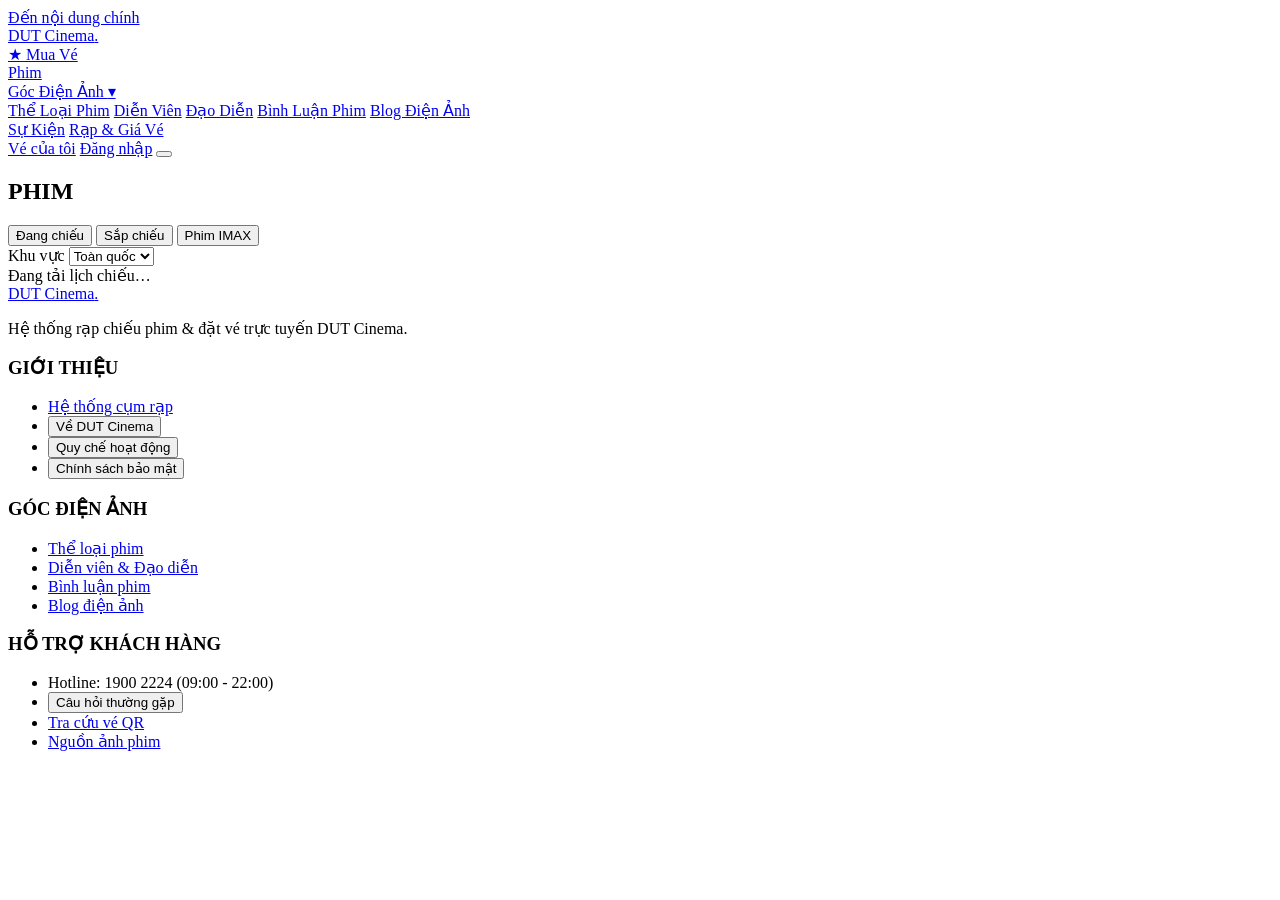
==== commit fcd18755: "feat: cinema corner UI, concession images, and authorization hardening" ====
--- a/cinema/web/index.html
+++ b/cinema/web/index.html
@@ -5,8 +5,8 @@
     <meta name="viewport" content="width=device-width, initial-scale=1">
     <meta name="theme-color" content="#ffffff">
     <title>DUT Cinema · Hệ thống rạp chiếu phim &amp; đặt vé trực tuyến</title>
-    <link rel="stylesheet" href="/assets/style.css?v=4">
-    <script type="module" src="/assets/app.js?v=4"></script>
+    <link rel="stylesheet" href="/assets/style.css?v=checkout-10">
+    <script type="module" src="/assets/app.js?v=11"></script>
 </head>
 <body>
     <a class="skip" href="#main">Đến nội dung chính</a>
@@ -25,15 +25,85 @@
                 </a>
                 <nav class="primary-nav" aria-label="Chuyên mục chính">
                     <a id="nav-movies" class="nav-link" href="/#lich-chieu">Phim</a>
-                    <a id="nav-blog" class="nav-link" href="/?view=blog">Góc Điện Ảnh</a>
+                    <div class="nav-dropdown">
+                        <a id="nav-blog" class="nav-link" href="/?view=blog&amp;tab=genres" aria-haspopup="true">
+                            Góc Điện Ảnh <span class="nav-caret" aria-hidden="true">▾</span>
+                        </a>
+                        <div class="nav-dropdown-menu" role="menu">
+                            <a href="/?view=blog&amp;tab=genres" class="nav-dropdown-item" role="menuitem">Thể Loại Phim</a>
+                            <a href="/?view=blog&amp;tab=actors" class="nav-dropdown-item" role="menuitem">Diễn Viên</a>
+                            <a href="/?view=blog&amp;tab=directors" class="nav-dropdown-item" role="menuitem">Đạo Diễn</a>
+                            <a href="/?view=blog&amp;tab=reviews" class="nav-dropdown-item" role="menuitem">Bình Luận Phim</a>
+                            <a href="/?view=blog&amp;tab=articles" class="nav-dropdown-item" role="menuitem">Blog Điện Ảnh</a>
+                        </div>
+                    </div>
                     <a id="nav-promotions" class="nav-link" href="/?view=promotions">Sự Kiện</a>
                     <a id="nav-cinemas" class="nav-link" href="/?view=cinemas">Rạp &amp; Giá Vé</a>
                 </nav>
             </div>
 
             <nav class="site-nav" aria-label="Tài khoản và vé">
+                <a id="admin-nav-link" class="nav-link admin-pill" href="/?view=admin" hidden>Quản trị</a>
                 <a id="ticket-history-link" class="nav-link" href="/?view=tickets">Vé của tôi</a>
                 <a id="account-link" class="nav-link account-pill" href="/?view=account">Đăng nhập</a>
+                <div id="user-menu" class="user-menu" hidden>
+                    <a href="/?view=account" class="user-trigger" aria-haspopup="true">
+                        <span class="user-avatar" aria-hidden="true">
+                            <svg viewBox="0 0 24 24" width="20" height="20" fill="none" stroke="currentColor" stroke-width="1.8">
+                                <circle cx="12" cy="8" r="4"/>
+                                <path d="M5 20c0-3.5 3.1-6 7-6s7 2.5 7 6"/>
+                            </svg>
+                        </span>
+                        <span class="user-meta">
+                            <span id="user-menu-name" class="user-name">Thành viên</span>
+                            <span class="user-tier-row">
+                                <svg viewBox="0 0 24 24" width="13" height="13" fill="none" stroke="currentColor" stroke-width="2" aria-hidden="true">
+                                    <circle cx="12" cy="9" r="5"/>
+                                    <path d="M9.5 13.5 8 21l4-2 4 2-1.5-7.5"/>
+                                </svg>
+                                <span id="user-menu-tier">Member</span>
+                            </span>
+                            <span class="user-stars-row">
+                                <svg viewBox="0 0 24 24" width="13" height="13" fill="none" stroke="currentColor" stroke-width="2" aria-hidden="true">
+                                    <rect x="3" y="8" width="18" height="4" rx="1"/>
+                                    <path d="M12 8v13M5 12v8a1 1 0 0 0 1 1h12a1 1 0 0 0 1-1v-8"/>
+                                    <path d="M7.5 8a2.5 2.5 0 1 1 4.5-1.5A2.5 2.5 0 1 1 16.5 8"/>
+                                </svg>
+                                <span id="user-menu-stars">0 Stars</span>
+                            </span>
+                        </span>
+                    </a>
+                    <div class="user-dropdown" role="menu">
+                        <a href="/?view=account" class="user-menu-item" role="menuitem">
+                            <svg viewBox="0 0 24 24" width="17" height="17" fill="none" stroke="currentColor" stroke-width="1.9" aria-hidden="true">
+                                <rect x="5" y="4" width="14" height="17" rx="2"/>
+                                <circle cx="12" cy="11" r="2.5"/>
+                                <path d="M8.5 17.5c.6-2 6.4-2 7 0"/>
+                            </svg>
+                            <span>Tài Khoản</span>
+                        </a>
+                        <a href="/?view=tickets" class="user-menu-item" role="menuitem">
+                            <svg viewBox="0 0 24 24" width="17" height="17" fill="none" stroke="currentColor" stroke-width="1.9" aria-hidden="true">
+                                <path d="M10 6h10M10 12h10M10 18h10"/>
+                                <path d="M4 6h1v3M4 13.5c0-.8.7-1.5 1.5-1.5s1.5.7 1.5 1.5c0 1.2-3 2-3 3.5h3"/>
+                            </svg>
+                            <span>Lịch Sử</span>
+                        </a>
+                        <a id="dropdown-admin-link" href="/?view=admin" class="user-menu-item" role="menuitem" hidden>
+                            <svg viewBox="0 0 24 24" width="17" height="17" fill="none" stroke="currentColor" stroke-width="1.9" aria-hidden="true">
+                                <path d="M12 3l8 4v5c0 5-3.5 8.5-8 10-4.5-1.5-8-5-8-10V7l8-4z"/>
+                            </svg>
+                            <span id="dropdown-admin-label">Quản trị</span>
+                        </a>
+                        <button id="header-logout-btn" class="user-menu-item logout-item" type="button" role="menuitem">
+                            <svg viewBox="0 0 24 24" width="17" height="17" fill="none" stroke="currentColor" stroke-width="1.9" aria-hidden="true">
+                                <path d="M15 3h4a2 2 0 0 1 2 2v14a2 2 0 0 1-2 2h-4"/>
+                                <path d="M10 17l5-5-5-5M15 12H3"/>
+                            </svg>
+                            <span>Đăng Xuất</span>
+                        </button>
+                    </div>
+                </div>
                 <button id="mobile-menu-toggle" class="mobile-menu-btn" type="button" aria-expanded="false" aria-controls="mobile-drawer" aria-label="Mở menu điều hướng">
                     <span></span><span></span><span></span>
                 </button>
@@ -46,6 +116,10 @@
             <a class="nav-link" href="/?view=blog">Góc Điện Ảnh</a>
             <a class="nav-link" href="/?view=promotions">Sự Kiện &amp; Ưu Đãi</a>
             <a class="nav-link" href="/?view=cinemas">Rạp &amp; Giá Vé</a>
+            <a id="mobile-admin-link" class="nav-link" href="/?view=admin" hidden>Quản trị hệ thống</a>
+            <a class="nav-link" href="/?view=tickets">Vé của tôi</a>
+            <a class="nav-link" href="/?view=account">Tài khoản thành viên</a>
+            <button id="mobile-logout-btn" class="nav-link mobile-logout-btn" type="button" hidden>Đăng xuất</button>
         </div>
     </header>
 
@@ -157,44 +231,69 @@
         </section>
 
         <!-- MOVIE DETAIL -->
-        <section id="movie-detail" class="wrap flow" aria-labelledby="detail-title" hidden>
-            <button class="back" id="detail-back" type="button"><span class="arrow left" aria-hidden="true"></span> Tất cả phim</button>
-            <p id="detail-status" class="panel-note" role="status" hidden></p>
+        <section id="movie-detail" class="movie-detail-page" aria-labelledby="detail-title" hidden>
+            <p id="detail-status" class="wrap panel-note" role="status" hidden></p>
             <div id="detail-content" hidden>
-                <div class="detail-hero">
-                    <div class="detail-poster" id="detail-poster"></div>
-                    <div class="detail-info">
-                        <div class="detail-badges" id="detail-badges"></div>
-                        <h1 id="detail-title"></h1>
-                        <p id="detail-meta" class="muted"></p>
-                        <dl class="detail-facts" id="detail-facts"></dl>
-                        <div class="detail-actions">
-                            <button id="detail-trailer-btn" class="button secondary" type="button" hidden>Xem Trailer</button>
-                            <a id="detail-jump-showtimes" class="button primary" href="#detail-showtimes">Chọn suất chiếu</a>
-                        </div>
-                    </div>
-                </div>
-                <section class="detail-synopsis panel">
-                    <h2>Nội dung phim</h2>
-                    <p id="detail-synopsis"></p>
-                </section>
-                <section id="detail-showtimes" class="detail-showtimes">
-                    <div class="section-heading">
-                        <h2>Lịch chiếu</h2>
-                        <div class="schedule-filters">
-                            <div class="schedule-filter">
-                                <label for="detail-city">Khu vực</label>
-                                <select id="detail-city"><option value="">Toàn quốc</option></select>
-                            </div>
-                            <div class="schedule-filter">
-                                <label for="detail-date">Ngày chiếu</label>
-                                <select id="detail-date"><option value="">Tất cả ngày</option></select>
-                            </div>
-                        </div>
-                    </div>
-                    <p id="detail-showtimes-empty" class="history-empty" hidden>Phim hiện chưa mở suất chiếu tại khu vực đã chọn.</p>
-                    <div id="detail-cinema-list" class="cinema-schedule-list"></div>
-                </section>
+                <div class="detail-backdrop">
+                    <div id="detail-backdrop-visual" class="detail-backdrop-visual" aria-hidden="true"></div>
+                    <div class="detail-backdrop-overlay">
+                        <button id="detail-play-btn" class="detail-play-btn" type="button" aria-label="Phát Trailer phim">
+                            <span class="play-triangle" aria-hidden="true"></span>
+                        </button>
+                    </div>
+                </div>
+
+                <div class="wrap detail-shell">
+                    <div class="detail-layout">
+                        <div class="detail-main">
+                            <button class="back" id="detail-back" type="button"><span class="arrow left" aria-hidden="true"></span> Tất cả phim</button>
+
+                            <div class="detail-hero-card">
+                                <div class="detail-poster" id="detail-poster"></div>
+                                <div class="detail-info">
+                                    <div class="detail-title-row">
+                                        <h1 id="detail-title"></h1>
+                                        <div class="detail-badges" id="detail-badges"></div>
+                                    </div>
+                                    <p id="detail-meta" class="detail-subline"></p>
+                                    <dl class="detail-facts" id="detail-facts"></dl>
+                                    <div class="detail-actions">
+                                        <button id="detail-trailer-btn" class="button secondary" type="button" hidden>Xem Trailer</button>
+                                        <a id="detail-jump-showtimes" class="button primary" href="#detail-showtimes">Chọn suất chiếu</a>
+                                    </div>
+                                </div>
+                            </div>
+
+                            <section class="detail-section">
+                                <h2 class="detail-section-title">Nội Dung Phim</h2>
+                                <p id="detail-synopsis" class="detail-synopsis-text"></p>
+                                <div id="detail-review-box" class="detail-review-box" hidden></div>
+                            </section>
+
+                            <section id="detail-showtimes" class="detail-section">
+                                <div class="detail-schedule-head">
+                                    <h2 class="detail-section-title">Lịch Chiếu</h2>
+                                    <div class="detail-schedule-filters">
+                                        <select id="detail-city" aria-label="Lọc theo khu vực"><option value="">Toàn quốc</option></select>
+                                        <select id="detail-cinema-filter" aria-label="Lọc theo cụm rạp"><option value="">Tất cả rạp</option></select>
+                                        <select id="detail-date" class="visually-hidden" aria-label="Ngày chiếu"><option value="">Tất cả ngày</option></select>
+                                    </div>
+                                </div>
+                                <div id="detail-date-tabs" class="detail-date-tabs" role="tablist" aria-label="Chọn ngày chiếu"></div>
+                                <p id="detail-showtimes-empty" class="history-empty" hidden>Phim hiện chưa mở suất chiếu tại khu vực hoặc ngày đã chọn.</p>
+                                <div id="detail-cinema-list" class="cinema-schedule-list"></div>
+                            </section>
+                        </div>
+
+                        <aside class="detail-sidebar" aria-label="Phim đang chiếu khác">
+                            <div class="section-mini-head">
+                                <h3>PHIM ĐANG CHIẾU</h3>
+                                <a href="/#lich-chieu">Xem tất cả</a>
+                            </div>
+                            <div id="detail-now-list" class="sidebar-movie-list"></div>
+                        </aside>
+                    </div>
+                </div>
             </div>
         </section>
 
@@ -237,18 +336,108 @@
             <div id="promotions-grid" class="promo-grid"></div>
         </section>
 
-        <!-- CINEMA CORNER / BLOG -->
-        <section id="blog-view" class="wrap flow" aria-labelledby="blog-title" hidden>
-            <div class="flow-heading">
-                <h1 id="blog-title">Góc Điện Ảnh</h1>
-                <p class="muted">Bình luận phim, tin tức hậu trường và cẩm nang thưởng thức điện ảnh.</p>
-            </div>
-            <div class="movie-tabs blog-tabs" role="tablist" aria-label="Lọc chuyên mục Góc điện ảnh">
-                <button class="movie-tab" type="button" data-blog-cat="all" aria-selected="true">Tất cả</button>
-                <button class="movie-tab" type="button" data-blog-cat="review" aria-selected="false">Bình luận phim</button>
-                <button class="movie-tab" type="button" data-blog-cat="blog" aria-selected="false">Blog điện ảnh</button>
-            </div>
-            <div id="blog-grid" class="blog-grid"></div>
+        <!-- CINEMA CORNER / BLOG & ARTIST / ARTICLE DETAILS -->
+        <section id="blog-view" class="wrap flow blog-page" aria-labelledby="blog-title" hidden>
+            <div class="blog-layout">
+                <div class="blog-main">
+                    <!-- LIST PANEL -->
+                    <div id="blog-list-panel">
+                        <div class="section-heading corner-head">
+                            <h1 id="blog-title">PHIM ĐIỆN ẢNH</h1>
+                            <div class="movie-tabs blog-tabs" id="corner-tablist" role="tablist" aria-label="Chuyên mục Góc điện ảnh">
+                                <button class="movie-tab" type="button" data-blog-tab="genres" aria-selected="true">Thể Loại Phim</button>
+                                <button class="movie-tab" type="button" data-blog-tab="actors" aria-selected="false">Diễn Viên</button>
+                                <button class="movie-tab" type="button" data-blog-tab="directors" aria-selected="false">Đạo Diễn</button>
+                                <button class="movie-tab" type="button" data-blog-tab="reviews" aria-selected="false">Bình Luận Phim</button>
+                                <button class="movie-tab" type="button" data-blog-tab="articles" aria-selected="false">Blog Điện Ảnh</button>
+                            </div>
+                        </div>
+
+                        <div id="corner-filters" class="corner-filters">
+                            <select id="cf-genre" aria-label="Lọc theo thể loại"><option value="">Thể Loại</option></select>
+                            <select id="cf-country" aria-label="Lọc theo quốc gia"><option value="">Quốc Gia</option></select>
+                            <select id="cf-year" aria-label="Lọc theo năm"><option value="">Năm</option></select>
+                            <select id="cf-status" aria-label="Lọc theo trạng thái">
+                                <option value="">Đang Chiếu / Sắp</option>
+                                <option value="NOW_SHOWING">Đang Chiếu</option>
+                                <option value="COMING_SOON">Sắp Chiếu</option>
+                            </select>
+                            <select id="cf-sort" aria-label="Sắp xếp">
+                                <option value="views">Xem Nhiều Nhất</option>
+                                <option value="likes">Yêu Thích Nhất</option>
+                                <option value="rating">Đánh Giá Cao</option>
+                                <option value="name">Tên A - Z</option>
+                            </select>
+                            <input id="cf-search" type="search" placeholder="Tìm nhanh…" aria-label="Tìm kiếm trong Góc điện ảnh">
+                        </div>
+
+                        <p id="corner-empty" class="history-empty" hidden>Không có nội dung phù hợp với bộ lọc hiện tại.</p>
+                        <div id="blog-grid" class="corner-list"></div>
+                    </div>
+
+                    <!-- ACTOR / DIRECTOR DETAIL PANEL -->
+                    <div id="person-detail-panel" class="corner-detail-panel" hidden>
+                        <nav id="person-breadcrumb" class="breadcrumb" aria-label="Điều hướng"></nav>
+                        <div class="person-hero-card">
+                            <div id="person-portrait" class="person-portrait"></div>
+                            <div class="person-hero-info">
+                                <span id="person-role-tag" class="promo-tag">Diễn viên</span>
+                                <h1 id="person-name"></h1>
+                                <div id="person-actions-row" class="corner-actions-row"></div>
+                                <dl id="person-facts" class="detail-facts person-facts"></dl>
+                            </div>
+                        </div>
+
+                        <section class="detail-section">
+                            <h2 class="detail-section-title">TIỂU SỬ &amp; SỰ NGHIỆP</h2>
+                            <div id="person-bio-body" class="article-body"></div>
+                        </section>
+
+                        <section class="detail-section">
+                            <h2 id="person-films-heading" class="detail-section-title">PHIM ĐÃ THAM GIA</h2>
+                            <div id="person-films-list" class="corner-list"></div>
+                        </section>
+                    </div>
+
+                    <!-- REVIEW / BLOG ARTICLE DETAIL PANEL -->
+                    <div id="article-detail-panel" class="corner-detail-panel" hidden>
+                        <nav id="article-breadcrumb" class="breadcrumb" aria-label="Điều hướng"></nav>
+                        <span id="article-cat-tag" class="promo-tag">Bình luận phim</span>
+                        <h1 id="article-title" class="article-headline"></h1>
+                        <div id="article-meta-row" class="corner-actions-row"></div>
+                        <div id="article-hero-wrap" class="article-hero-wrap" hidden></div>
+                        <p id="article-summary" class="article-lead"></p>
+                        <div id="article-content-body" class="article-body"></div>
+                        <div id="article-movie-box" class="detail-review-box" hidden></div>
+
+                        <section class="detail-section">
+                            <h2 class="detail-section-title">BÀI VIẾT LIÊN QUAN</h2>
+                            <div id="article-related-list" class="corner-list"></div>
+                        </section>
+                    </div>
+                </div>
+
+                <aside class="blog-sidebar" aria-label="Mua vé nhanh và phim đang chiếu">
+                    <form id="sb-quick-form" class="sidebar-quick-book">
+                        <div class="sidebar-quick-head">Mua Vé Nhanh</div>
+                        <div class="sidebar-quick-body">
+                            <select id="sb-quick-film" aria-label="Chọn phim" required><option value="">Chọn phim</option></select>
+                            <select id="sb-quick-room" aria-label="Chọn rạp" required disabled><option value="">Chọn rạp</option></select>
+                            <select id="sb-quick-date" aria-label="Chọn ngày" required disabled><option value="">Chọn ngày</option></select>
+                            <select id="sb-quick-screening" aria-label="Chọn suất" required disabled><option value="">Chọn suất</option></select>
+                            <button id="sb-quick-submit" class="button primary panel-action" type="submit" disabled>Mua vé nhanh</button>
+                        </div>
+                    </form>
+
+                    <div class="sidebar-now-showing">
+                        <div class="section-mini-head">
+                            <h3>PHIM ĐANG CHIẾU</h3>
+                            <a href="/#lich-chieu">Xem tất cả</a>
+                        </div>
+                        <div id="sb-now-list" class="sidebar-movie-list"></div>
+                    </div>
+                </aside>
+            </div>
         </section>
 
         <!-- MY TICKETS -->
@@ -350,6 +539,7 @@
                             </div>
                             <div class="account-actions">
                                 <a class="button primary" href="/?view=tickets">Xem Vé của tôi</a>
+                                <a id="account-admin-shortcut" class="button secondary" href="/?view=admin" hidden>Mở trang Quản trị</a>
                                 <button id="sign-out" class="button secondary" type="button">Đăng xuất</button>
                             </div>
                             <p id="logout-status" class="payment-status" role="status" hidden></p>
@@ -406,17 +596,17 @@
         <!-- BOOKING FLOW (4 STEPS) -->
         <div id="booking-flow" class="wrap flow" hidden>
             <ol class="steps" role="list" aria-label="Tiến độ đặt vé">
-                <li id="step-seats">1. Chọn ghế</li>
-                <li id="step-concessions">2. Bắp nước &amp; Ưu đãi</li>
-                <li id="step-payment">3. Thanh toán</li>
-                <li id="step-tickets">4. Nhận vé</li>
+                <li><a href="/#lich-chieu">Phim / Rạp / Suất</a></li>
+                <li id="step-seats">Chọn ghế</li>
+                <li id="step-concessions">Chọn thức ăn</li>
+                <li id="step-payment">Thanh toán</li>
+                <li id="step-tickets">Nhận vé</li>
             </ol>
             <p id="notice" class="notice" role="status" hidden></p>
 
             <!-- STEP 1: SEATING -->
             <section id="seating" hidden>
-                <div class="flow-heading">
-                    <button class="back" id="back" type="button"><span class="arrow left" aria-hidden="true"></span> Tất cả suất chiếu</button>
+                <div class="visually-hidden">
                     <h1 id="seating-heading" tabindex="-1">Chọn ghế</h1>
                 </div>
                 <div class="flow-grid">
@@ -435,7 +625,8 @@
                             <li><i class="premium" aria-hidden="true"></i> Ghế VIP</li>
                             <li><i class="couple" aria-hidden="true"></i> Ghế đôi Sweetbox</li>
                             <li><i class="selected" aria-hidden="true"></i> Đang chọn</li>
-                            <li><i class="unavailable" aria-hidden="true"></i> Đã bán / Đang giữ</li>
+                            <li><i class="unavailable" aria-hidden="true"></i> Đã bán</li>
+                            <li><i class="held" aria-hidden="true"></i> Đang giữ</li>
                         </ul>
                     </div>
 
@@ -461,19 +652,17 @@
                             <input id="customer" maxlength="80" autocomplete="name" placeholder="Nhập họ và tên">
                         </div>
                         <p class="panel-note">Bạn có thể chọn tối đa 8 ghế mỗi đơn.</p>
+                        <div class="checkout-actions"><button class="button secondary" id="back" type="button">Quay lại</button>
                         <button class="button primary panel-action" id="to-concessions" type="submit" disabled>
-                            Tiếp tục: Bắp nước &amp; Ưu đãi <span class="arrow" aria-hidden="true"></span>
-                        </button>
+                            Giữ ghế và tiếp tục
+                        </button></div>
                     </form>
                 </div>
             </section>
 
             <!-- STEP 2: CONCESSIONS & PROMOTIONS -->
             <section id="concessions-step" hidden>
-                <div class="flow-heading">
-                    <button class="back" id="back-to-seats" type="button"><span class="arrow left" aria-hidden="true"></span> Chọn lại ghế</button>
-                    <h1 id="concessions-heading" tabindex="-1">Chọn bắp nước &amp; Ưu đãi</h1>
-                </div>
+                <h1 id="concessions-heading" class="visually-hidden" tabindex="-1">Chọn thức ăn</h1>
                 <div class="flow-grid">
                     <div class="concessions-left">
                         <div class="panel">
@@ -517,7 +706,13 @@
                             <div id="summary-discount-row" hidden><dt>Ưu đãi / Điểm</dt><dd id="summary-discount-price" class="discount-val">-0 ₫</dd></div>
                             <div class="total-row"><dt>Tổng thanh toán</dt><dd id="summary-grand-total" class="amount">0 ₫</dd></div>
                         </dl>
-                        <button class="button primary panel-action" id="hold" type="button">Giữ ghế &amp; Thanh toán</button>
+                        <button class="button secondary" id="retry-quote" type="button" hidden>Tính lại giá</button>
+                        <p id="hold-timer" class="timer"></p>
+                        <div class="checkout-actions">
+                            <button class="button secondary" id="back-to-seats" type="button">Nhả ghế và chọn lại</button>
+                            <button class="button primary" id="hold" type="button">Kiểm tra đơn</button>
+                        </div>
+                        <button class="button secondary" id="skip-combo" type="button">Bỏ qua bắp nước</button>
                     </aside>
                 </div>
             </section>
@@ -542,6 +737,8 @@
                         </div>
                         <dl class="order-facts">
                             <div><dt>Ghế</dt><dd id="order-seats"></dd></div>
+                            <div><dt>Tiền vé</dt><dd id="order-seat-price"></dd></div>
+                            <div id="order-points-row" hidden><dt>Điểm Star sử dụng</dt><dd id="order-points"></dd></div>
                             <div id="order-concessions-row" hidden><dt>Bắp nước</dt><dd id="order-concessions"></dd></div>
                             <div id="order-discount-row" hidden><dt>Giảm giá</dt><dd id="order-discount" class="discount-val"></dd></div>
                             <div class="total-row"><dt>Tổng tiền</dt><dd id="amount" class="amount"></dd></div>
@@ -559,8 +756,8 @@
                             <label class="pay-method"><input type="radio" name="pay-method" value="zalopay"> <span>ZaloPay</span></label>
                             <label class="pay-method"><input type="radio" name="pay-method" value="card"> <span>Thẻ ATM / Visa</span></label>
                         </div>
-                        <div class="demo-sim-box">
-                            <p class="panel-note">Mô phỏng phản hồi cổng thanh toán cho kiểm thử nghiệp vụ:</p>
+                        <details class="demo-sim-box">
+                            <summary>Thanh toán giả lập · Tùy chỉnh kết quả</summary>
                             <div class="sim-fields">
                                 <div class="field">
                                     <label for="outcome">Kết quả giao dịch</label>
@@ -574,7 +771,7 @@
                                     <input type="number" id="delay" min="0" max="120" value="0" required>
                                 </div>
                             </div>
-                        </div>
+                        </details>
                         <button class="button primary panel-action" id="pay" type="submit">Thanh toán ngay</button>
                     </form>
                 </div>
@@ -608,6 +805,508 @@
                 <a class="button secondary ticket-return" id="ticket-return" href="/#lich-chieu" hidden>Trở lại lịch chiếu <span class="arrow" aria-hidden="true"></span></a>
             </section>
         </div>
+
+        <!-- ADMIN & STAFF PORTAL -->
+        <section id="admin-view" class="wrap flow admin-page" aria-labelledby="admin-title" hidden>
+            <div class="flow-heading admin-heading-row">
+                <div>
+                    <span id="admin-role-badge" class="promo-tag">ADMIN</span>
+                    <h1 id="admin-title">Quản trị DUT Cinema</h1>
+                    <p class="muted">Điều hành lịch chiếu, danh mục phim, cụm rạp, khuyến mãi, soát vé QR và báo cáo doanh thu.</p>
+                </div>
+                <button id="admin-refresh-btn" class="button secondary" type="button">Làm mới dữ liệu</button>
+            </div>
+
+            <p id="admin-status" class="notice" role="status" hidden></p>
+
+            <div id="admin-denied" class="panel" hidden>
+                <h2>Yêu cầu quyền Quản trị hoặc Nhân viên</h2>
+                <p class="muted">Vui lòng đăng nhập bằng tài khoản có quyền <strong>ADMIN</strong> hoặc <strong>STAFF</strong> để truy cập phân hệ này.</p>
+                <div class="account-actions">
+                    <a class="button primary" href="/?view=account">Đến trang Đăng nhập</a>
+                </div>
+            </div>
+
+            <div id="admin-workspace" hidden>
+                <div class="movie-tabs admin-tabs" id="admin-tablist" role="tablist" aria-label="Chuyên mục quản trị">
+                    <button class="movie-tab" type="button" data-admin-tab="overview" aria-selected="true">1. Tổng quan &amp; Đơn vé</button>
+                    <button class="movie-tab" type="button" data-admin-tab="checkin" aria-selected="false">2. Soát vé QR</button>
+                    <button class="movie-tab" type="button" data-admin-tab="movies" aria-selected="false">3. Quản lý Phim</button>
+                    <button class="movie-tab" type="button" data-admin-tab="screenings" aria-selected="false">4. Rạp &amp; Suất chiếu</button>
+                    <button class="movie-tab" type="button" data-admin-tab="concessions" aria-selected="false">5. Bắp nước &amp; Khuyến mãi</button>
+                    <button class="movie-tab" type="button" data-admin-tab="blog" aria-selected="false">6. Góc Điện Ảnh &amp; Thành viên</button>
+                </div>
+
+                <!-- TAB 1: OVERVIEW & BOOKINGS -->
+                <div id="admin-tab-overview" class="admin-tab-panel">
+                    <div class="kpi-grid">
+                        <article class="panel kpi-card">
+                            <span class="muted">Tổng doanh thu xác nhận</span>
+                            <strong id="kpi-revenue" class="kpi-value">0 ₫</strong>
+                            <small id="kpi-revenue-sub" class="muted">Bắp nước: 0 ₫ · Giảm giá: 0 ₫</small>
+                        </article>
+                        <article class="panel kpi-card">
+                            <span class="muted">Đơn đặt vé</span>
+                            <strong id="kpi-bookings" class="kpi-value">0</strong>
+                            <small id="kpi-bookings-sub" class="muted">Đang giữ: 0 · Đã hủy/Hết hạn: 0</small>
+                        </article>
+                        <article class="panel kpi-card">
+                            <span class="muted">Vé đã bán &amp; Check-in</span>
+                            <strong id="kpi-tickets" class="kpi-value">0 / 0</strong>
+                            <small class="muted">Đã soát vé / Tổng vé phát hành</small>
+                        </article>
+                        <article class="panel kpi-card">
+                            <span class="muted">Thành viên D-Star</span>
+                            <strong id="kpi-members" class="kpi-value">0</strong>
+                            <small class="muted">Tài khoản đăng ký trên hệ thống</small>
+                        </article>
+                    </div>
+
+                    <div class="admin-two-col">
+                        <section class="panel">
+                            <h2>Doanh thu theo Phim</h2>
+                            <div class="table-scroll">
+                                <table class="price-table">
+                                    <thead><tr><th>Phim</th><th>Số đơn</th><th>Số ghế</th><th>Doanh thu</th></tr></thead>
+                                    <tbody id="admin-rev-movie-body"></tbody>
+                                </table>
+                            </div>
+                        </section>
+                        <section class="panel">
+                            <h2>Doanh thu theo Cụm rạp</h2>
+                            <div class="table-scroll">
+                                <table class="price-table">
+                                    <thead><tr><th>Cụm rạp</th><th>Số đơn</th><th>Số ghế</th><th>Doanh thu</th></tr></thead>
+                                    <tbody id="admin-rev-cinema-body"></tbody>
+                                </table>
+                            </div>
+                        </section>
+                    </div>
+
+                    <section class="panel">
+                        <div class="section-heading">
+                            <h2>Danh sách Đơn đặt vé</h2>
+                            <div class="schedule-filters">
+                                <div class="schedule-filter">
+                                    <label for="admin-booking-status">Trạng thái</label>
+                                    <select id="admin-booking-status">
+                                        <option value="">Tất cả</option>
+                                        <option value="CONFIRMED">Đã cấp vé</option>
+                                        <option value="HELD">Đang giữ ghế</option>
+                                        <option value="EXPIRED">Hết hạn</option>
+                                        <option value="CANCELLED">Đã hủy</option>
+                                    </select>
+                                </div>
+                                <div class="schedule-filter">
+                                    <label for="admin-booking-q">Tìm đơn / khách</label>
+                                    <input id="admin-booking-q" type="search" placeholder="Mã đơn, tên phim, khách…">
+                                </div>
+                            </div>
+                        </div>
+                        <div class="table-scroll">
+                            <table class="price-table">
+                                <thead>
+                                    <tr><th>Mã đơn</th><th>Phim &amp; Rạp</th><th>Suất chiếu</th><th>Ghế</th><th>Khách / TK</th><th>Tổng tiền</th><th>Trạng thái</th></tr>
+                                </thead>
+                                <tbody id="admin-bookings-body"></tbody>
+                            </table>
+                        </div>
+                    </section>
+                </div>
+
+                <!-- TAB 2: QR CHECK-IN -->
+                <div id="admin-tab-checkin" class="admin-tab-panel" hidden>
+                    <div class="admin-two-col">
+                        <form id="admin-checkin-form" class="panel">
+                            <h2>Quầy soát vé QR (Check-in)</h2>
+                            <p class="panel-note">Quét mã QR trên vé khách hàng hoặc dán UUID mã vé để kiểm tra và xác nhận vào rạp.</p>
+                            <div class="field">
+                                <label for="admin-ticket-code">Mã vé (UUID)</label>
+                                <input id="admin-ticket-code" required maxlength="80" placeholder="Dán mã vé UUID tại đây" autocomplete="off" spellcheck="false">
+                            </div>
+                            <div class="account-actions">
+                                <button id="admin-ticket-inspect-btn" class="button secondary" type="button">Kiểm tra vé</button>
+                                <button id="admin-ticket-checkin-btn" class="button primary" type="submit">Xác nhận Check-in vào rạp</button>
+                            </div>
+                            <p id="admin-checkin-feedback" class="payment-status" role="status" hidden></p>
+                        </form>
+
+                        <section id="admin-ticket-card" class="panel" hidden>
+                            <div class="section-mini-head">
+                                <h2>Thông tin vé</h2>
+                                <span id="admin-ticket-badge" class="history-state"></span>
+                            </div>
+                            <dl class="order-facts" id="admin-ticket-facts"></dl>
+                        </section>
+                    </div>
+                </div>
+
+                <!-- TAB 3: MOVIES CRUD -->
+                <div id="admin-tab-movies" class="admin-tab-panel" hidden>
+                    <div class="admin-two-col">
+                        <form id="admin-movie-form" class="panel">
+                            <div class="section-mini-head">
+                                <h2 id="admin-movie-form-title">Thêm / Cập nhật Phim</h2>
+                                <button id="admin-movie-reset" class="button secondary" type="button">Làm mới form</button>
+                            </div>
+                            <div class="admin-form-grid">
+                                <div class="field">
+                                    <label for="am-id">Mã phim (slug)</label>
+                                    <input id="am-id" required pattern="^[a-z0-9-]+$" maxlength="64" placeholder="vd: mai-2026">
+                                </div>
+                                <div class="field">
+                                    <label for="am-title">Tên phim</label>
+                                    <input id="am-title" required maxlength="140" placeholder="Tên phim hiển thị">
+                                </div>
+                                <div class="field">
+                                    <label for="am-genre">Thể loại</label>
+                                    <input id="am-genre" required maxlength="100" placeholder="Tâm lý · Tình cảm">
+                                </div>
+                                <div class="field">
+                                    <label for="am-duration">Thời lượng (phút)</label>
+                                    <input id="am-duration" type="number" min="1" max="600" value="115" required>
+                                </div>
+                                <div class="field">
+                                    <label for="am-status">Trạng thái</label>
+                                    <select id="am-status">
+                                        <option value="NOW_SHOWING">Đang chiếu (NOW_SHOWING)</option>
+                                        <option value="COMING_SOON">Sắp chiếu (COMING_SOON)</option>
+                                    </select>
+                                </div>
+                                <div class="field">
+                                    <label for="am-age">Phân loại độ tuổi</label>
+                                    <select id="am-age">
+                                        <option value="P">P - Phổ biến mọi độ tuổi</option>
+                                        <option value="K">K - Dưới 13 tuổi có người giám hộ</option>
+                                        <option value="T13">T13 - Từ 13 tuổi trở lên</option>
+                                        <option value="T16">T16 - Từ 16 tuổi trở lên</option>
+                                        <option value="T18">T18 - Từ 18 tuổi trở lên</option>
+                                    </select>
+                                </div>
+                                <div class="field">
+                                    <label for="am-rating">Điểm đánh giá (0-10)</label>
+                                    <input id="am-rating" type="number" min="0" max="10" step="0.1" value="8.8" required>
+                                </div>
+                                <div class="field">
+                                    <label for="am-release">Ngày khởi chiếu</label>
+                                    <input id="am-release" type="date">
+                                </div>
+                                <div class="field">
+                                    <label for="am-director">Đạo diễn</label>
+                                    <input id="am-director" maxlength="140" placeholder="Tên đạo diễn">
+                                </div>
+                                <div class="field">
+                                    <label for="am-country">Quốc gia</label>
+                                    <input id="am-country" maxlength="80" value="Việt Nam">
+                                </div>
+                            </div>
+                            <div class="field">
+                                <label for="am-cast">Diễn viên</label>
+                                <input id="am-cast" maxlength="300" placeholder="Danh sách diễn viên chính">
+                            </div>
+                            <div class="admin-form-grid">
+                                <div class="field">
+                                    <label for="am-trailer">Trailer Embed URL <small>(tùy chọn)</small></label>
+                                    <input id="am-trailer" maxlength="300" placeholder="https://www.youtube.com/embed/...">
+                                </div>
+                                <div class="field">
+                                    <label for="am-poster">Ảnh Poster URL <small>(tùy chọn)</small></label>
+                                    <input id="am-poster" maxlength="300" placeholder="/assets/films/saigon-small.jpg">
+                                </div>
+                            </div>
+                            <label class="checkbox-row"><input id="am-imax" type="checkbox"> <span>Hỗ trợ định dạng IMAX</span></label>
+                            <div class="field">
+                                <label for="am-synopsis">Tóm tắt nội dung</label>
+                                <textarea id="am-synopsis" rows="3" required maxlength="2000" placeholder="Mô tả nội dung phim…"></textarea>
+                            </div>
+                            <button class="button primary panel-action" type="submit">Lưu thông tin phim</button>
+                            <p id="am-feedback" class="payment-status" role="status" hidden></p>
+                        </form>
+
+                        <section class="panel">
+                            <h2>Danh mục Phim (<span id="admin-movie-total">0</span>)</h2>
+                            <div class="table-scroll">
+                                <table class="price-table">
+                                    <thead><tr><th>Phim</th><th>Trạng thái</th><th>Độ tuổi / ★</th><th>Suất</th><th>Thao tác</th></tr></thead>
+                                    <tbody id="admin-movies-body"></tbody>
+                                </table>
+                            </div>
+                        </section>
+                    </div>
+                </div>
+
+                <!-- TAB 4: CINEMAS, AUDITORIUMS & SCREENINGS -->
+                <div id="admin-tab-screenings" class="admin-tab-panel" hidden>
+                    <div class="admin-two-col">
+                        <div class="concessions-left">
+                            <form id="admin-screening-form" class="panel">
+                                <div class="section-mini-head">
+                                    <h2>Lên lịch Suất chiếu</h2>
+                                    <button id="admin-screening-reset" class="button secondary" type="button">Làm mới</button>
+                                </div>
+                                <div class="admin-form-grid">
+                                    <div class="field">
+                                        <label for="as-id">Mã suất <small>(để trống tự tạo)</small></label>
+                                        <input id="as-id" maxlength="100" placeholder="vd: saigon-20h">
+                                    </div>
+                                    <div class="field">
+                                        <label for="as-movie">Chọn phim</label>
+                                        <select id="as-movie" required></select>
+                                    </div>
+                                    <div class="field">
+                                        <label for="as-auditorium">Phòng chiếu &amp; Rạp</label>
+                                        <select id="as-auditorium" required></select>
+                                    </div>
+                                    <div class="field">
+                                        <label for="as-starts">Ngày &amp; Giờ chiếu</label>
+                                        <input id="as-starts" type="datetime-local" required>
+                                    </div>
+                                    <div class="field">
+                                        <label for="as-format">Định dạng chiếu</label>
+                                        <select id="as-format">
+                                            <option value="2D Phụ đề">2D Phụ đề</option>
+                                            <option value="2D Lồng tiếng">2D Lồng tiếng</option>
+                                            <option value="IMAX 2D">IMAX 2D</option>
+                                            <option value="3D Phụ đề">3D Phụ đề</option>
+                                        </select>
+                                    </div>
+                                    <div class="field">
+                                        <label for="as-price">Giá vé cơ bản (VNĐ)</label>
+                                        <input id="as-price" type="number" min="10000" step="5000" value="85000" required>
+                                    </div>
+                                </div>
+                                <label class="checkbox-row"><input id="as-special" type="checkbox"> <span>Suất chiếu đặc biệt / Sneak Show</span></label>
+                                <button class="button primary panel-action" type="submit">Lưu suất chiếu</button>
+                                <p id="as-feedback" class="payment-status" role="status" hidden></p>
+                            </form>
+
+                            <form id="admin-auditorium-form" class="panel">
+                                <h2>Tạo Phòng chiếu &amp; Sơ đồ ghế</h2>
+                                <div class="admin-form-grid">
+                                    <div class="field">
+                                        <label for="aa-id">Mã phòng (slug)</label>
+                                        <input id="aa-id" required pattern="^[a-z0-9-]+$" placeholder="vd: room-5">
+                                    </div>
+                                    <div class="field">
+                                        <label for="aa-name">Tên phòng</label>
+                                        <input id="aa-name" required placeholder="Phòng 5 · Đà Nẵng">
+                                    </div>
+                                    <div class="field">
+                                        <label for="aa-cinema">Thuộc cụm rạp</label>
+                                        <select id="aa-cinema" required></select>
+                                    </div>
+                                    <div class="field">
+                                        <label for="aa-format">Định dạng phòng</label>
+                                        <input id="aa-format" value="2D Phụ đề" required>
+                                    </div>
+                                    <div class="field">
+                                        <label for="aa-std">Số hàng ghế Thường</label>
+                                        <input id="aa-std" type="number" min="1" max="10" value="3" required>
+                                    </div>
+                                    <div class="field">
+                                        <label for="aa-vip">Số hàng ghế VIP</label>
+                                        <input id="aa-vip" type="number" min="0" max="6" value="1" required>
+                                    </div>
+                                    <div class="field">
+                                        <label for="aa-couple">Số ghế đôi Sweetbox</label>
+                                        <input id="aa-couple" type="number" min="0" max="8" value="4" required>
+                                    </div>
+                                    <div class="field">
+                                        <label for="aa-cols">Số ghế mỗi hàng</label>
+                                        <input id="aa-cols" type="number" min="4" max="16" value="8" required>
+                                    </div>
+                                </div>
+                                <button class="button secondary panel-action" type="submit">Tạo phòng &amp; Sinh ghế tự động</button>
+                                <p id="aa-feedback" class="payment-status" role="status" hidden></p>
+                            </form>
+                        </div>
+
+                        <section class="panel">
+                            <h2>Danh sách Suất chiếu (<span id="admin-screening-total">0</span>)</h2>
+                            <div class="table-scroll">
+                                <table class="price-table">
+                                    <thead><tr><th>Phim</th><th>Rạp / Phòng</th><th>Giờ chiếu</th><th>Giá gốc</th><th>Thao tác</th></tr></thead>
+                                    <tbody id="admin-screenings-body"></tbody>
+                                </table>
+                            </div>
+                        </section>
+                    </div>
+                </div>
+
+                <!-- TAB 5: CONCESSIONS & PROMOTIONS -->
+                <div id="admin-tab-concessions" class="admin-tab-panel" hidden>
+                    <div class="admin-two-col">
+                        <div class="concessions-left">
+                            <form id="admin-concession-form" class="panel">
+                                <h2>Thêm / Sửa Combo Bắp nước</h2>
+                                <div class="admin-form-grid">
+                                    <div class="field">
+                                        <label for="ac-id">Mã sản phẩm (slug)</label>
+                                        <input id="ac-id" required pattern="^[a-z0-9-]+$" placeholder="vd: combo-family">
+                                    </div>
+                                    <div class="field">
+                                        <label for="ac-name">Tên hiển thị</label>
+                                        <input id="ac-name" required placeholder="Combo Gia Đình">
+                                    </div>
+                                    <div class="field">
+                                        <label for="ac-price">Giá bán (VNĐ)</label>
+                                        <input id="ac-price" type="number" min="5000" step="1000" value="99000" required>
+                                    </div>
+                                    <div class="field">
+                                        <label for="ac-badge">Nhãn nổi bật <small>(tùy chọn)</small></label>
+                                        <input id="ac-badge" placeholder="Bán chạy / Mới">
+                                    </div>
+                                </div>
+                                <div class="field">
+                                    <label for="ac-desc">Mô tả chi tiết</label>
+                                    <input id="ac-desc" required placeholder="2 Bắp lớn + 2 Nước ngọt lớn">
+                                </div>
+                                <label class="checkbox-row"><input id="ac-active" type="checkbox" checked> <span>Đang mở bán</span></label>
+                                <button class="button primary panel-action" type="submit">Lưu Combo Bắp nước</button>
+                                <p id="ac-feedback" class="payment-status" role="status" hidden></p>
+                            </form>
+
+                            <section class="panel">
+                                <h2>Danh sách Bắp nước</h2>
+                                <div class="table-scroll">
+                                    <table class="price-table">
+                                        <thead><tr><th>Tên</th><th>Giá</th><th>TT</th><th>Thao tác</th></tr></thead>
+                                        <tbody id="admin-concessions-body"></tbody>
+                                    </table>
+                                </div>
+                            </section>
+                        </div>
+
+                        <div class="concessions-left">
+                            <form id="admin-promo-form" class="panel">
+                                <h2>Thêm / Sửa Khuyến mãi &amp; Voucher</h2>
+                                <div class="admin-form-grid">
+                                    <div class="field">
+                                        <label for="ap-id">Mã chương trình (slug)</label>
+                                        <input id="ap-id" required pattern="^[a-z0-9-]+$" placeholder="vd: promo-tet">
+                                    </div>
+                                    <div class="field">
+                                        <label for="ap-tag">Nhãn chuyên mục</label>
+                                        <input id="ap-tag" required placeholder="Khuyến mãi Online">
+                                    </div>
+                                    <div class="field">
+                                        <label for="ap-code">Mã giảm giá <small>(để trống nếu chỉ thông báo)</small></label>
+                                        <input id="ap-code" maxlength="32" placeholder="vd: DUT30">
+                                    </div>
+                                    <div class="field">
+                                        <label for="ap-type">Loại giảm giá</label>
+                                        <select id="ap-type">
+                                            <option value="FIXED">Giảm số tiền cố định (FIXED)</option>
+                                            <option value="PERCENT">Giảm theo phần trăm (PERCENT)</option>
+                                            <option value="INFO">Chỉ hiển thị tin ưu đãi (INFO)</option>
+                                        </select>
+                                    </div>
+                                    <div class="field">
+                                        <label for="ap-value">Giá trị giảm (% hoặc VNĐ)</label>
+                                        <input id="ap-value" type="number" min="0" value="20000" required>
+                                    </div>
+                                    <div class="field">
+                                        <label for="ap-min">Đơn tối thiểu (VNĐ)</label>
+                                        <input id="ap-min" type="number" min="0" step="5000" value="80000" required>
+                                    </div>
+                                </div>
+                                <div class="field">
+                                    <label for="ap-title">Tiêu đề chương trình</label>
+                                    <input id="ap-title" required placeholder="Nhập mã DUT30 giảm ngay 30K">
+                                </div>
+                                <div class="field">
+                                    <label for="ap-summary">Tóm tắt</label>
+                                    <input id="ap-summary" required placeholder="Mô tả ngắn gọn trên thẻ khuyến mãi">
+                                </div>
+                                <div class="field">
+                                    <label for="ap-details">Thể lệ chi tiết</label>
+                                    <textarea id="ap-details" rows="2" placeholder="Điều kiện áp dụng chương trình…"></textarea>
+                                </div>
+                                <label class="checkbox-row"><input id="ap-active" type="checkbox" checked> <span>Đang kích hoạt</span></label>
+                                <button class="button primary panel-action" type="submit">Lưu Khuyến mãi</button>
+                                <p id="ap-feedback" class="payment-status" role="status" hidden></p>
+                            </form>
+
+                            <section class="panel">
+                                <h2>Danh sách Khuyến mãi</h2>
+                                <div class="table-scroll">
+                                    <table class="price-table">
+                                        <thead><tr><th>Chương trình</th><th>Mã / Mức giảm</th><th>Thao tác</th></tr></thead>
+                                        <tbody id="admin-promos-body"></tbody>
+                                    </table>
+                                </div>
+                            </section>
+                        </div>
+                    </div>
+                </div>
+
+                <!-- TAB 6: BLOG & ACCOUNTS -->
+                <div id="admin-tab-blog" class="admin-tab-panel" hidden>
+                    <div class="admin-two-col">
+                        <div class="concessions-left">
+                            <form id="admin-blog-form" class="panel">
+                                <h2>Đăng / Sửa Bài viết Góc Điện Ảnh</h2>
+                                <div class="admin-form-grid">
+                                    <div class="field">
+                                        <label for="ab-id">Mã bài viết (slug)</label>
+                                        <input id="ab-id" required pattern="^[a-z0-9-]+$" placeholder="vd: review-phim-moi">
+                                    </div>
+                                    <div class="field">
+                                        <label for="ab-cat">Chuyên mục</label>
+                                        <select id="ab-cat">
+                                            <option value="review">Bình luận phim (review)</option>
+                                            <option value="blog">Blog điện ảnh (blog)</option>
+                                        </select>
+                                    </div>
+                                    <div class="field">
+                                        <label for="ab-author">Tác giả</label>
+                                        <input id="ab-author" value="Ban Biên Tập DUT Cinema" required>
+                                    </div>
+                                    <div class="field">
+                                        <label for="ab-movie">Mã phim liên kết <small>(tùy chọn)</small></label>
+                                        <input id="ab-movie" placeholder="vd: saigon">
+                                    </div>
+                                </div>
+                                <div class="field">
+                                    <label for="ab-title">Tiêu đề bài viết</label>
+                                    <input id="ab-title" required placeholder="[Review] ...">
+                                </div>
+                                <div class="field">
+                                    <label for="ab-summary">Tóm tắt</label>
+                                    <input id="ab-summary" required placeholder="Đoạn mở đầu ngắn gọn…">
+                                </div>
+                                <div class="field">
+                                    <label for="ab-content">Nội dung bài viết</label>
+                                    <textarea id="ab-content" rows="4" required placeholder="Nội dung chi tiết…"></textarea>
+                                </div>
+                                <button class="button primary panel-action" type="submit">Lưu bài viết</button>
+                                <p id="ab-feedback" class="payment-status" role="status" hidden></p>
+                            </form>
+
+                            <section class="panel">
+                                <h2>Bài viết Góc Điện Ảnh</h2>
+                                <div class="table-scroll">
+                                    <table class="price-table">
+                                        <thead><tr><th>Tiêu đề</th><th>Loại</th><th>Thao tác</th></tr></thead>
+                                        <tbody id="admin-blogs-body"></tbody>
+                                    </table>
+                                </div>
+                            </section>
+                        </div>
+
+                        <section class="panel">
+                            <h2>Quản lý Tài khoản &amp; Phân quyền</h2>
+                            <div class="table-scroll">
+                                <table class="price-table">
+                                    <thead><tr><th>Tài khoản</th><th>Hạng / Star</th><th>Chi tiêu</th><th>Quyền hạn</th></tr></thead>
+                                    <tbody id="admin-accounts-body"></tbody>
+                                </table>
+                            </div>
+                        </section>
+                    </div>
+                </div>
+            </div>
+        </section>
     </main>
 
     <!-- MODAL FOR TRAILER / BLOG / PROMO / FOOTER INFO -->
@@ -643,10 +1342,10 @@
             <div>
                 <h3>GÓC ĐIỆN ẢNH</h3>
                 <ul>
-                    <li><a href="/?view=blog">Bình luận phim</a></li>
-                    <li><a href="/?view=blog">Blog điện ảnh</a></li>
-                    <li><a href="/?view=promotions">Sự kiện &amp; Ưu đãi</a></li>
-                    <li><a href="/?view=account">Thành viên D-Star</a></li>
+                    <li><a href="/?view=blog&amp;tab=genres">Thể loại phim</a></li>
+                    <li><a href="/?view=blog&amp;tab=actors">Diễn viên &amp; Đạo diễn</a></li>
+                    <li><a href="/?view=blog&amp;tab=reviews">Bình luận phim</a></li>
+                    <li><a href="/?view=blog&amp;tab=articles">Blog điện ảnh</a></li>
                 </ul>
             </div>
             <div>
